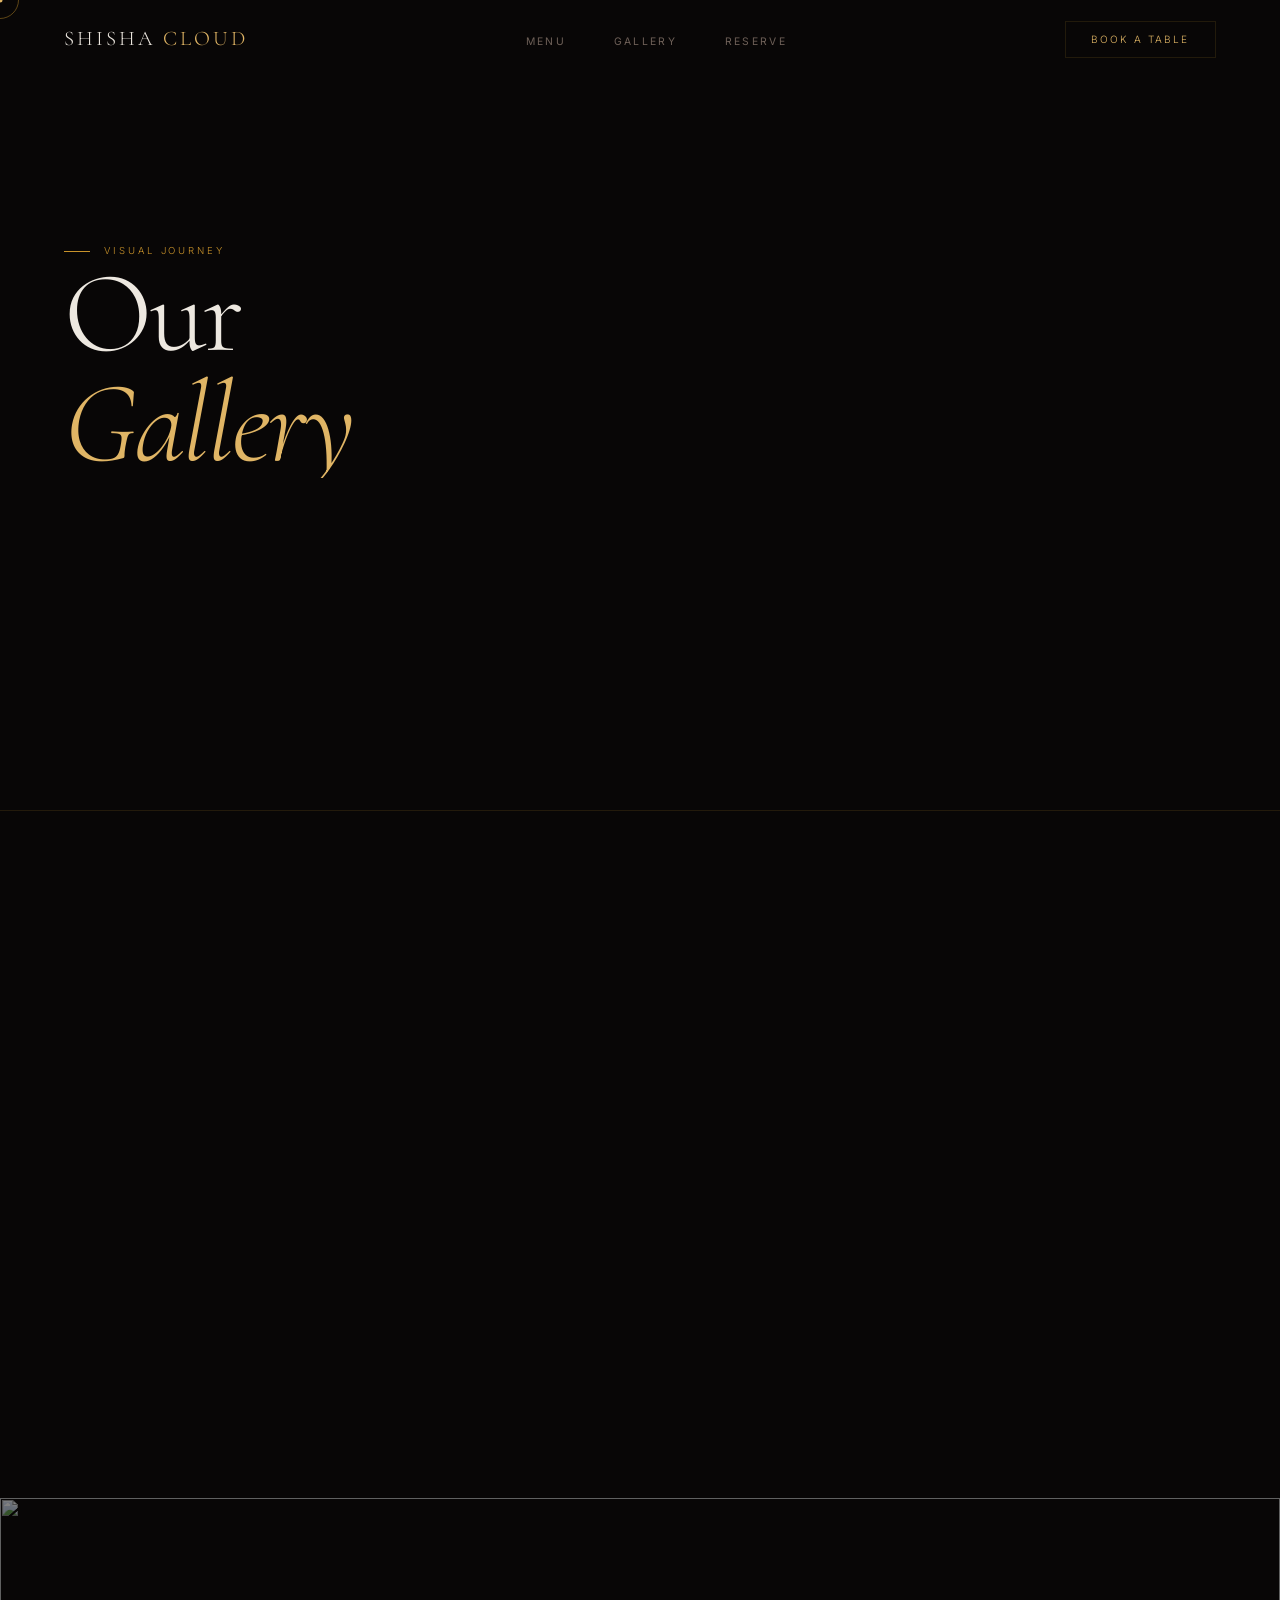
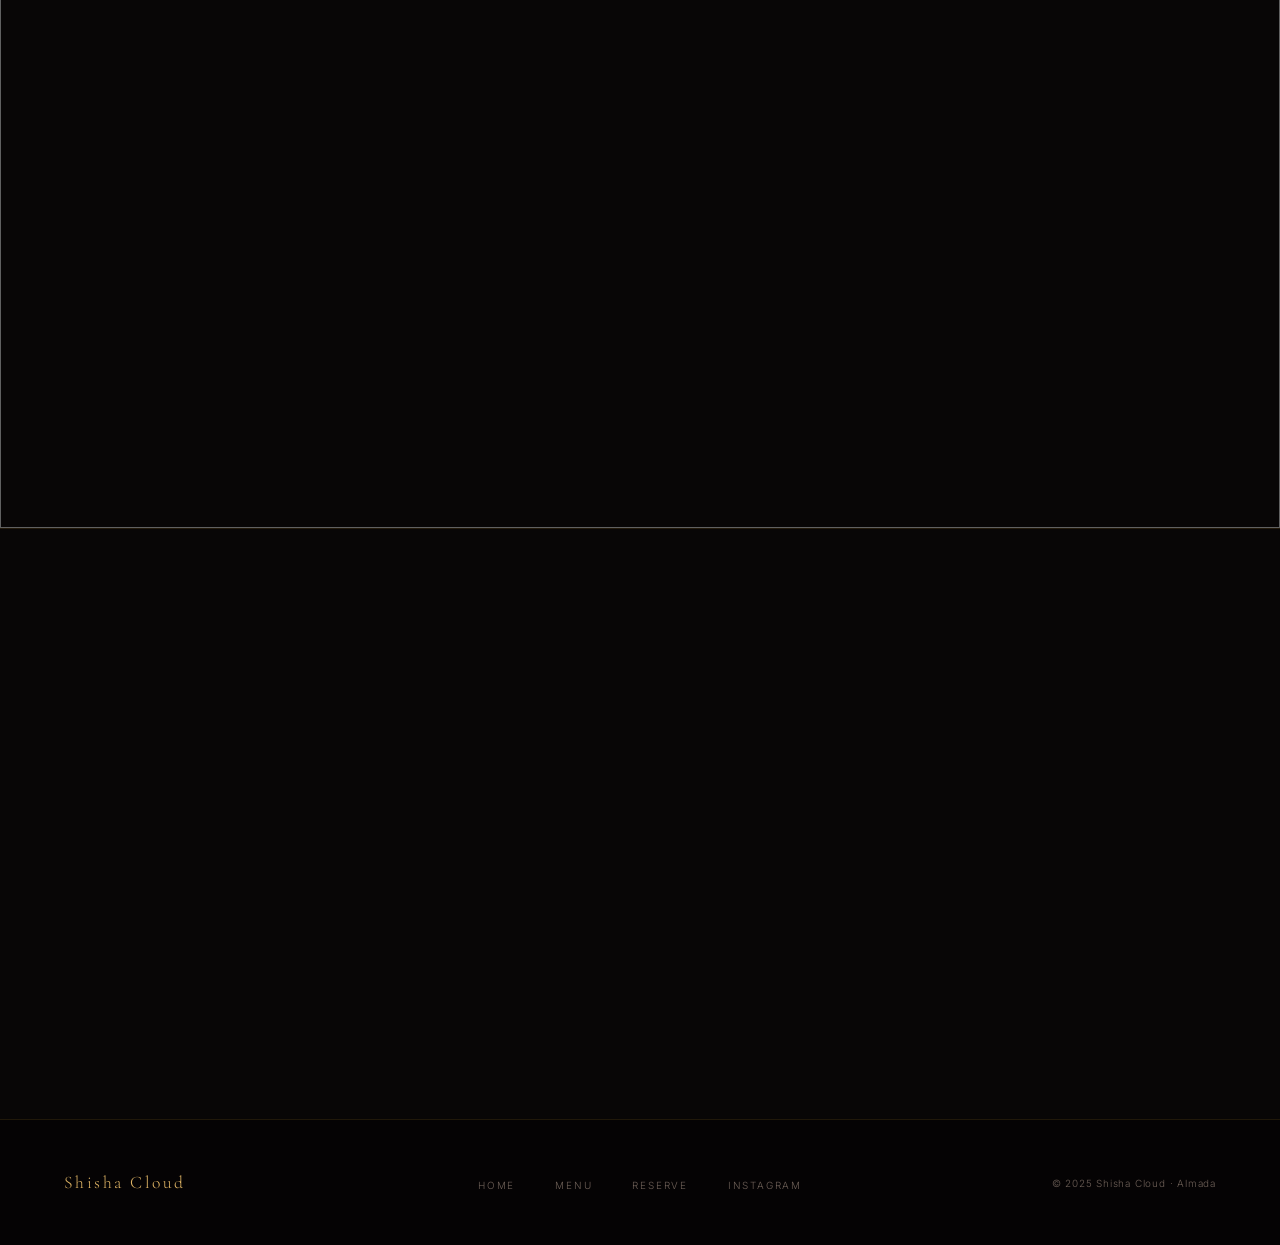
==== gallery/index.html @ 290b325b "Redesign: premium multi-page website with animations, real images, custom cursor" ====
<!DOCTYPE html>
<html lang="en">
<head>
  <meta charset="UTF-8" />
  <meta name="viewport" content="width=device-width, initial-scale=1.0" />
  <title>Gallery · Shisha Cloud Almada</title>
  <link rel="stylesheet" href="/css/main.css" />
  <style>
    /* ── Page Hero ── */
    .page-hero {
      position: relative; height: 62vh; min-height: 420px;
      display: flex; align-items: flex-end; overflow: hidden;
    }
    .ph-bg {
      position: absolute; inset: 0;
      background-image: url('https://images.unsplash.com/photo-1636190479047-1f9aca70f966?w=1920&q=85&auto=format&fit=crop');
      background-size: cover; background-position: center 30%;
    }
    .ph-overlay {
      position: absolute; inset: 0;
      background: linear-gradient(to top, rgba(8,6,6,.95) 0%, rgba(8,6,6,.25) 100%);
    }
    .ph-content { position: relative; z-index: 1; padding: 0 5vw 5rem; }
    .ph-title {
      font-family: 'Cormorant Garamond', serif;
      font-size: clamp(3.5rem, 9vw, 7.5rem);
      font-weight: 300; line-height: .95; letter-spacing: -.02em;
    }
    .ph-title em { font-style: italic; color: var(--gold-lt); }

    /* ── Intro strip ── */
    .gallery-intro {
      padding: 5rem 5vw;
      display: flex; align-items: center; justify-content: space-between;
      gap: 3rem; flex-wrap: wrap;
      border-bottom: 1px solid var(--border);
    }
    .gallery-intro p { color: var(--muted); font-size: .88rem; max-width: 500px; }

    /* ── Masonry Grid ── */
    #grid { padding: 3px; }
    .masonry {
      columns: 3; column-gap: 3px;
    }
    .grid-item {
      break-inside: avoid; margin-bottom: 3px;
      position: relative; overflow: hidden; cursor: none;
    }
    .grid-item img {
      display: block; width: 100%;
      transition: transform .7s var(--ease-out), filter .7s;
      filter: brightness(.72) saturate(.8);
    }
    .grid-item:hover img { transform: scale(1.04); filter: brightness(.88) saturate(1); }
    .grid-item-overlay {
      position: absolute; inset: 0;
      background: linear-gradient(to top, rgba(8,6,6,.75) 0%, transparent 55%);
      opacity: 0; transition: opacity .4s;
    }
    .grid-item:hover .grid-item-overlay { opacity: 1; }
    .grid-item-label {
      position: absolute; bottom: 1.2rem; left: 1.4rem;
      font-size: .6rem; letter-spacing: .2em; text-transform: uppercase;
      color: var(--text); opacity: 0; transition: opacity .4s;
      transform: translateY(6px); transition: opacity .4s, transform .4s;
    }
    .grid-item:hover .grid-item-label { opacity: 1; transform: none; }

    /* ── Wide strip ── */
    #wide-strip {
      padding: 3px 0;
      display: flex; gap: 3px; overflow-x: auto;
      scrollbar-width: none;
    }
    #wide-strip::-webkit-scrollbar { display: none; }
    .ws-item {
      flex-shrink: 0; height: 560px; overflow: hidden; position: relative;
    }
    .ws-item img {
      height: 100%; width: auto; min-width: 380px;
      object-fit: cover;
      filter: brightness(.7) saturate(.82);
      transition: transform .7s var(--ease-out), filter .7s;
    }
    .ws-item:hover img { transform: scale(1.04); filter: brightness(.88) saturate(1); }

    /* ── Full-bleed ── */
    .full-bleed {
      position: relative; height: 70vh; overflow: hidden;
      display: flex; align-items: center; justify-content: center;
    }
    .fb-img {
      position: absolute; inset: 0;
      width: 100%; height: 100%; object-fit: cover;
      filter: brightness(.5) saturate(.7);
    }
    .fb-content {
      position: relative; z-index: 1; text-align: center; padding: 0 5vw;
    }
    .fb-content h2 {
      font-family: 'Cormorant Garamond', serif;
      font-size: clamp(2.5rem, 6vw, 5rem); font-weight: 300; line-height: 1.1;
    }
    .fb-content h2 em { font-style: italic; color: var(--gold-lt); }
    .fb-content p { color: var(--muted); margin-top: 1rem; font-size: .88rem; }
    .fb-content .btn-fill { margin-top: 2.5rem; }

    /* ── Instagram section ── */
    .ig-section {
      padding: 7rem 5vw;
      text-align: center;
      border-top: 1px solid var(--border);
    }
    .ig-section .section-tag { justify-content: center; }
    .ig-section .section-tag::before { display: none; }
    .ig-section h2 {
      font-family: 'Cormorant Garamond', serif;
      font-size: clamp(2rem, 4vw, 3.2rem); font-weight: 300; margin-top: 1rem;
    }
    .ig-section h2 em { font-style: italic; color: var(--gold-lt); }
    .ig-section p { color: var(--muted); margin-top: 1rem; max-width: 440px; margin-left: auto; margin-right: auto; font-size: .88rem; }
    .ig-handle {
      display: inline-flex; align-items: center; gap: .8rem;
      margin-top: 2.5rem;
      font-size: .7rem; letter-spacing: .2em; text-transform: uppercase;
      color: var(--gold-lt); border: 1px solid var(--border);
      padding: 1rem 2rem; transition: background .3s, border-color .3s;
    }
    .ig-handle:hover { background: var(--gold-dim); border-color: var(--gold); }
    .ig-icon { flex-shrink: 0; }

    /* ── Lightbox ── */
    #lightbox {
      display: none; position: fixed; inset: 0; z-index: 9000;
      background: rgba(8,6,6,.97);
      align-items: center; justify-content: center;
      padding: 4rem;
    }
    #lightbox.open { display: flex; }
    #lightbox img {
      max-width: 100%; max-height: 85vh;
      object-fit: contain;
    }
    .lb-close {
      position: absolute; top: 2rem; right: 2.5rem;
      cursor: none; color: var(--muted); font-size: 1.5rem;
      line-height: 1; transition: color .3s;
    }
    .lb-close:hover { color: var(--text); }
    .lb-prev, .lb-next {
      position: absolute; top: 50%; transform: translateY(-50%);
      cursor: none; color: var(--muted); padding: 1rem;
      transition: color .3s;
    }
    .lb-prev { left: 1.5rem; }
    .lb-next { right: 1.5rem; }
    .lb-prev:hover, .lb-next:hover { color: var(--gold-lt); }

    @media (max-width: 900px) { .masonry { columns: 2; } }
    @media (max-width: 560px) { .masonry { columns: 1; } .ws-item { height: 280px; } #lightbox { padding: 1rem; } }
  </style>
</head>
<body>

  <div class="cursor-dot"></div>
  <div class="cursor-ring"></div>
  <div id="pt"></div>

  <nav id="nav">
    <a href="/" class="nav-logo">Shisha <em>Cloud</em></a>
    <ul class="nav-links">
      <li><a href="/menu/">Menu</a></li>
      <li><a href="/gallery/">Gallery</a></li>
      <li><a href="/reserve/">Reserve</a></li>
    </ul>
    <a href="/reserve/" class="nav-reserve">Book a Table</a>
    <button class="nav-burger" id="burger" aria-label="Toggle menu">
      <span></span><span></span><span></span>
    </button>
  </nav>
  <div class="mobile-nav" id="mobileNav">
    <a href="/"         onclick="closeMob()">Home</a>
    <a href="/menu/"    onclick="closeMob()">Menu</a>
    <a href="/gallery/" onclick="closeMob()">Gallery</a>
    <a href="/reserve/" onclick="closeMob()">Reserve</a>
  </div>

  <!-- Page Hero -->
  <div class="page-hero">
    <div class="ph-bg parallax" data-py="16%"></div>
    <div class="ph-overlay"></div>
    <div class="ph-content">
      <div class="section-tag">Visual Journey</div>
      <h1 class="ph-title">
        <span class="split-line"><span class="hero-word">Our</span></span>
        <span class="split-line"><em class="hero-word">Gallery</em></span>
      </h1>
    </div>
  </div>

  <!-- Intro -->
  <div class="gallery-intro">
    <div>
      <div class="section-tag r">Inside Shisha Cloud</div>
      <p class="r d1">A glimpse into the atmosphere, the craft, and the moments that make Shisha Cloud unlike anything else in Almada.</p>
    </div>
    <a href="https://www.instagram.com/shishacloud_almada/" target="_blank" rel="noopener" class="ig-handle r">
      <svg class="ig-icon" width="16" height="16" viewBox="0 0 24 24" fill="none" stroke="currentColor" stroke-width="1.5" stroke-linecap="round" stroke-linejoin="round">
        <rect x="2" y="2" width="20" height="20" rx="5"/>
        <circle cx="12" cy="12" r="4.5"/>
        <circle cx="17.5" cy="6.5" r=".5" fill="currentColor" stroke="none"/>
      </svg>
      @shishacloud_almada
    </a>
  </div>

  <!-- Masonry Grid -->
  <section id="grid">
    <div class="masonry" id="masonryGrid">
      <div class="grid-item r" data-src="https://images.unsplash.com/photo-1635547821500-77542481940c?w=1200&q=85&auto=format&fit=crop">
        <img src="https://images.unsplash.com/photo-1635547821500-77542481940c?w=700&q=85&auto=format&fit=crop" alt="The Lounge" loading="lazy" />
        <div class="grid-item-overlay"></div>
        <div class="grid-item-label">The Lounge</div>
      </div>
      <div class="grid-item r d1" data-src="https://images.unsplash.com/photo-1574238752695-675b86d49267?w=1200&q=85&auto=format&fit=crop">
        <img src="https://images.unsplash.com/photo-1574238752695-675b86d49267?w=700&q=85&auto=format&fit=crop" alt="Premium Shisha" loading="lazy" />
        <div class="grid-item-overlay"></div>
        <div class="grid-item-label">Premium Shisha</div>
      </div>
      <div class="grid-item r d2" data-src="https://images.unsplash.com/photo-1598968255928-108f28e37e12?w=1200&q=85&auto=format&fit=crop">
        <img src="https://images.unsplash.com/photo-1598968255928-108f28e37e12?w=700&q=85&auto=format&fit=crop" alt="The Bar" loading="lazy" />
        <div class="grid-item-overlay"></div>
        <div class="grid-item-label">The Bar</div>
      </div>
      <div class="grid-item r d3" data-src="https://images.unsplash.com/photo-1635548308183-45920db8ec88?w=1200&q=85&auto=format&fit=crop">
        <img src="https://images.unsplash.com/photo-1635548308183-45920db8ec88?w=700&q=85&auto=format&fit=crop" alt="Evening Ambience" loading="lazy" />
        <div class="grid-item-overlay"></div>
        <div class="grid-item-label">Evening Ambience</div>
      </div>
      <div class="grid-item r" data-src="https://images.unsplash.com/photo-1636024299675-96f8a62e12f6?w=1200&q=85&auto=format&fit=crop">
        <img src="https://images.unsplash.com/photo-1636024299675-96f8a62e12f6?w=700&q=85&auto=format&fit=crop" alt="Signature Session" loading="lazy" />
        <div class="grid-item-overlay"></div>
        <div class="grid-item-label">Signature Session</div>
      </div>
      <div class="grid-item r d1" data-src="https://images.unsplash.com/photo-1628231234164-b356aede0dcc?w=1200&q=85&auto=format&fit=crop">
        <img src="https://images.unsplash.com/photo-1628231234164-b356aede0dcc?w=700&q=85&auto=format&fit=crop" alt="Hookah Craft" loading="lazy" />
        <div class="grid-item-overlay"></div>
        <div class="grid-item-label">Hookah Craft</div>
      </div>
      <div class="grid-item r d2" data-src="https://images.unsplash.com/photo-1574751749605-0f1e41b6cf67?w=1200&q=85&auto=format&fit=crop">
        <img src="https://images.unsplash.com/photo-1574751749605-0f1e41b6cf67?w=700&q=85&auto=format&fit=crop" alt="Cloud Series" loading="lazy" />
        <div class="grid-item-overlay"></div>
        <div class="grid-item-label">Cloud Series</div>
      </div>
      <div class="grid-item r d3" data-src="https://images.unsplash.com/photo-1663791087889-ab0080ae0f08?w=1200&q=85&auto=format&fit=crop">
        <img src="https://images.unsplash.com/photo-1663791087889-ab0080ae0f08?w=700&q=85&auto=format&fit=crop" alt="Shisha Bar" loading="lazy" />
        <div class="grid-item-overlay"></div>
        <div class="grid-item-label">Shisha Bar</div>
      </div>
      <div class="grid-item r" data-src="https://images.unsplash.com/photo-1636190479047-1f9aca70f966?w=1200&q=85&auto=format&fit=crop">
        <img src="https://images.unsplash.com/photo-1636190479047-1f9aca70f966?w=700&q=85&auto=format&fit=crop" alt="The Ritual" loading="lazy" />
        <div class="grid-item-overlay"></div>
        <div class="grid-item-label">The Ritual</div>
      </div>
      <div class="grid-item r d1" data-src="https://images.unsplash.com/photo-1574238919966-5cb3d9693a4b?w=1200&q=85&auto=format&fit=crop">
        <img src="https://images.unsplash.com/photo-1574238919966-5cb3d9693a4b?w=700&q=85&auto=format&fit=crop" alt="Evening Sessions" loading="lazy" />
        <div class="grid-item-overlay"></div>
        <div class="grid-item-label">Evening Sessions</div>
      </div>
      <div class="grid-item r d2" data-src="https://images.unsplash.com/photo-1580836103923-61625a6d2d26?w=1200&q=85&auto=format&fit=crop">
        <img src="https://images.unsplash.com/photo-1580836103923-61625a6d2d26?w=700&q=85&auto=format&fit=crop" alt="Bar Atmosphere" loading="lazy" />
        <div class="grid-item-overlay"></div>
        <div class="grid-item-label">Bar Atmosphere</div>
      </div>
    </div>
  </section>

  <!-- Wide horizontal strip -->
  <div id="wide-strip" class="drag-scroll">
    <div class="ws-item">
      <img src="https://images.unsplash.com/photo-1635548308183-45920db8ec88?w=900&q=85&auto=format&fit=crop" alt="" loading="lazy" />
    </div>
    <div class="ws-item">
      <img src="https://images.unsplash.com/photo-1636190479047-1f9aca70f966?w=700&q=85&auto=format&fit=crop" alt="" loading="lazy" />
    </div>
    <div class="ws-item">
      <img src="https://images.unsplash.com/photo-1574238752695-675b86d49267?w=800&q=85&auto=format&fit=crop" alt="" loading="lazy" />
    </div>
    <div class="ws-item">
      <img src="https://images.unsplash.com/photo-1663791087889-ab0080ae0f08?w=900&q=85&auto=format&fit=crop" alt="" loading="lazy" />
    </div>
  </div>

  <!-- Full-bleed CTA -->
  <div class="full-bleed">
    <img class="fb-img parallax" data-py="15%"
         src="https://images.unsplash.com/photo-1628231234164-b356aede0dcc?w=1920&q=85&auto=format&fit=crop"
         alt="" loading="lazy" />
    <div class="fb-content r">
      <h2>Ready to<br><em>experience it?</em></h2>
      <p>Reserve your table and make it a night to remember.</p>
      <a href="/reserve/" class="btn btn-fill magnet" style="display:inline-flex; margin-top:2.5rem;">
        Book a Table
        <svg width="14" height="14" viewBox="0 0 14 14" fill="none"><path d="M1 7h12M8 2l5 5-5 5" stroke="currentColor" stroke-width="1.2" stroke-linecap="round" stroke-linejoin="round"/></svg>
      </a>
    </div>
  </div>

  <!-- Instagram CTA -->
  <div class="ig-section">
    <div class="section-tag r">Follow Us</div>
    <h2 class="r d1">More moments on<br><em>Instagram</em></h2>
    <p class="r d2">New sessions, special nights, and exclusive flavour drops — all on our Instagram.</p>
    <a href="https://www.instagram.com/shishacloud_almada/" target="_blank" rel="noopener" class="ig-handle r d3">
      <svg class="ig-icon" width="18" height="18" viewBox="0 0 24 24" fill="none" stroke="currentColor" stroke-width="1.5" stroke-linecap="round" stroke-linejoin="round">
        <rect x="2" y="2" width="20" height="20" rx="5"/>
        <circle cx="12" cy="12" r="4.5"/>
        <circle cx="17.5" cy="6.5" r=".5" fill="currentColor" stroke="none"/>
      </svg>
      @shishacloud_almada
    </a>
  </div>

  <!-- Footer -->
  <footer>
    <div class="f-logo">Shisha Cloud</div>
    <ul class="f-links">
      <li><a href="/">Home</a></li>
      <li><a href="/menu/">Menu</a></li>
      <li><a href="/reserve/">Reserve</a></li>
      <li><a href="https://www.instagram.com/shishacloud_almada/" target="_blank" rel="noopener">Instagram</a></li>
    </ul>
    <div class="f-copy">© 2025 Shisha Cloud · Almada</div>
  </footer>

  <!-- Lightbox -->
  <div id="lightbox">
    <button class="lb-close" id="lbClose" aria-label="Close">
      <svg width="22" height="22" viewBox="0 0 22 22" fill="none" stroke="currentColor" stroke-width="1.5"><line x1="2" y1="2" x2="20" y2="20"/><line x1="20" y1="2" x2="2" y2="20"/></svg>
    </button>
    <button class="lb-prev" id="lbPrev" aria-label="Previous">
      <svg width="22" height="22" viewBox="0 0 22 22" fill="none" stroke="currentColor" stroke-width="1.5"><path d="M14 3l-8 8 8 8"/></svg>
    </button>
    <img id="lbImg" src="" alt="" />
    <button class="lb-next" id="lbNext" aria-label="Next">
      <svg width="22" height="22" viewBox="0 0 22 22" fill="none" stroke="currentColor" stroke-width="1.5"><path d="M8 3l8 8-8 8"/></svg>
    </button>
  </div>

  <script src="https://cdn.jsdelivr.net/npm/lenis@1.1.13/dist/lenis.min.js"></script>
  <script src="https://cdn.jsdelivr.net/npm/gsap@3.12.5/dist/gsap.min.js"></script>
  <script src="https://cdn.jsdelivr.net/npm/gsap@3.12.5/dist/ScrollTrigger.min.js"></script>
  <script src="/js/main.js"></script>
  <script>
    /* Lightbox */
    const items = Array.from(document.querySelectorAll('.grid-item'));
    const lb = document.getElementById('lightbox');
    const lbImg = document.getElementById('lbImg');
    let cur = 0;

    function openLb(i) {
      cur = i;
      lbImg.src = items[i].dataset.src;
      lb.classList.add('open');
      document.body.style.overflow = 'hidden';
    }
    function closeLb() {
      lb.classList.remove('open');
      document.body.style.overflow = '';
    }
    function prev() { cur = (cur - 1 + items.length) % items.length; lbImg.src = items[cur].dataset.src; }
    function next() { cur = (cur + 1) % items.length; lbImg.src = items[cur].dataset.src; }

    items.forEach((el, i) => el.addEventListener('click', () => openLb(i)));
    document.getElementById('lbClose').addEventListener('click', closeLb);
    document.getElementById('lbPrev').addEventListener('click', prev);
    document.getElementById('lbNext').addEventListener('click', next);
    lb.addEventListener('click', e => { if (e.target === lb) closeLb(); });
    document.addEventListener('keydown', e => {
      if (!lb.classList.contains('open')) return;
      if (e.key === 'Escape') closeLb();
      if (e.key === 'ArrowLeft') prev();
      if (e.key === 'ArrowRight') next();
    });
  </script>
</body>
</html>
---- css/main.css ----
@import url('https://fonts.googleapis.com/css2?family=Cormorant+Garamond:ital,wght@0,300;0,400;0,500;1,300;1,400;1,500&family=Inter:wght@200;300;400;500&display=swap');

/* ── Tokens ── */
:root {
  --bg:       #080606;
  --bg2:      #100c0c;
  --bg3:      #191212;
  --bg4:      #211616;
  --gold:     #c8922a;
  --gold-lt:  #e0b565;
  --gold-dim: rgba(200,146,42,.1);
  --text:     #ede8e0;
  --muted:    #6e6058;
  --border:   rgba(200,146,42,.14);
  --ease:     cubic-bezier(0.65, 0, 0.35, 1);
  --ease-out: cubic-bezier(0.22, 1, 0.36, 1);
  --nav-h:    80px;
}

/* ── Reset ── */
*, *::before, *::after { box-sizing: border-box; margin: 0; padding: 0; }
html { scroll-behavior: auto; }
body {
  background: var(--bg);
  color: var(--text);
  font-family: 'Inter', sans-serif;
  font-weight: 300;
  line-height: 1.65;
  overflow-x: hidden;
  cursor: none;
}
::selection { background: var(--gold); color: #000; }
img { display: block; max-width: 100%; }
a { color: inherit; text-decoration: none; }
button { font-family: inherit; background: none; border: none; }
::-webkit-scrollbar { width: 3px; }
::-webkit-scrollbar-track { background: var(--bg); }
::-webkit-scrollbar-thumb { background: var(--gold); }
@media (pointer: coarse) { body { cursor: auto; } }

/* ── Custom Cursor ── */
.cursor-dot {
  position: fixed; top: 0; left: 0; z-index: 9999;
  width: 5px; height: 5px;
  background: var(--gold-lt);
  border-radius: 50%;
  pointer-events: none;
  transform: translate(-50%, -50%);
  transition: opacity .3s;
}
.cursor-ring {
  position: fixed; top: 0; left: 0; z-index: 9998;
  width: 38px; height: 38px;
  border: 1px solid rgba(200,146,42,.45);
  border-radius: 50%;
  pointer-events: none;
  transform: translate(-50%, -50%);
  transition: width .25s var(--ease), height .25s var(--ease), border-color .25s, background .25s;
}
body.c-hover .cursor-ring {
  width: 56px; height: 56px;
  border-color: var(--gold);
  background: rgba(200,146,42,.06);
}
@media (pointer: coarse) { .cursor-dot, .cursor-ring { display: none; } }

/* ── Preloader ── */
#preloader {
  position: fixed; inset: 0; z-index: 9000;
  background: var(--bg);
  display: flex; align-items: center; justify-content: center;
  flex-direction: column; gap: 2rem;
}
.pre-wordmark {
  font-family: 'Cormorant Garamond', serif;
  font-size: 1.5rem; font-weight: 300;
  letter-spacing: .35em; text-transform: uppercase;
  color: var(--gold-lt);
  transform: translateY(12px); opacity: 0;
}
.pre-track {
  width: 100px; height: 1px;
  background: rgba(200,146,42,.18);
  overflow: hidden;
}
.pre-fill { height: 100%; width: 0; background: var(--gold); }

/* ── Page Transition ── */
#pt {
  position: fixed; inset: 0; z-index: 8999;
  background: var(--gold);
  transform: scaleY(0); transform-origin: bottom;
  pointer-events: none;
}

/* ── Navigation ── */
#nav {
  position: fixed; top: 0; left: 0; right: 0; z-index: 400;
  height: var(--nav-h);
  display: flex; align-items: center; justify-content: space-between;
  padding: 0 5vw;
  transition: background .5s var(--ease), border-color .5s;
  border-bottom: 1px solid transparent;
}
#nav.scrolled {
  background: rgba(8,6,6,.92);
  backdrop-filter: blur(24px) saturate(1.4);
  -webkit-backdrop-filter: blur(24px) saturate(1.4);
  border-bottom-color: var(--border);
}
.nav-logo {
  font-family: 'Cormorant Garamond', serif;
  font-size: 1.3rem; font-weight: 300;
  letter-spacing: .14em; text-transform: uppercase;
  color: var(--text); cursor: none; line-height: 1;
}
.nav-logo em { color: var(--gold-lt); font-style: normal; }
.nav-links { display: flex; gap: 3rem; list-style: none; }
.nav-links a {
  font-size: .65rem; font-weight: 400;
  letter-spacing: .22em; text-transform: uppercase;
  color: var(--muted); cursor: none; position: relative; padding-bottom: 3px;
  transition: color .3s;
}
.nav-links a::after {
  content: ''; position: absolute; bottom: 0; left: 0; right: 0;
  height: 1px; background: var(--gold);
  transform: scaleX(0); transform-origin: right;
  transition: transform .4s var(--ease);
}
.nav-links a:hover { color: var(--text); }
.nav-links a:hover::after,
.nav-links a.active::after { transform: scaleX(1); transform-origin: left; }
.nav-links a.active { color: var(--gold-lt); }
.nav-reserve {
  font-size: .63rem; letter-spacing: .2em; text-transform: uppercase;
  color: var(--gold-lt); border: 1px solid var(--border);
  padding: .6rem 1.6rem; cursor: none;
  transition: background .3s, color .3s, border-color .3s;
}
.nav-reserve:hover { background: var(--gold); color: #000; border-color: var(--gold); }

.nav-burger {
  display: none; flex-direction: column; gap: 5px;
  cursor: none; padding: 4px;
}
.nav-burger span { display: block; width: 22px; height: 1px; background: var(--text); transition: .35s var(--ease); }
.nav-burger.open span:nth-child(1) { transform: translateY(6px) rotate(45deg); }
.nav-burger.open span:nth-child(2) { opacity: 0; }
.nav-burger.open span:nth-child(3) { transform: translateY(-6px) rotate(-45deg); }

.mobile-nav {
  display: none; position: fixed; inset: 0; top: var(--nav-h); z-index: 390;
  background: rgba(8,6,6,.97);
  flex-direction: column; align-items: center; justify-content: center; gap: 2.2rem;
}
.mobile-nav.open { display: flex; }
.mobile-nav a {
  font-family: 'Cormorant Garamond', serif;
  font-size: 2.8rem; font-weight: 300; letter-spacing: .04em;
  color: var(--text); transition: color .3s;
}
.mobile-nav a:hover { color: var(--gold-lt); }

/* ── Buttons ── */
.btn {
  display: inline-flex; align-items: center; gap: .75rem;
  font-size: .65rem; font-weight: 400; letter-spacing: .22em; text-transform: uppercase;
  cursor: none; position: relative; overflow: hidden;
  transition: color .35s;
}
.btn-fill {
  background: var(--gold); color: #000;
  padding: 1.05rem 2.6rem;
  transition: background .35s, color .35s;
}
.btn-fill:hover { background: var(--gold-lt); }
.btn-stroke {
  border: 1px solid rgba(237,232,224,.2); color: var(--text);
  padding: 1.05rem 2.6rem;
  transition: border-color .35s, color .35s, background .35s;
}
.btn-stroke:hover { border-color: var(--gold); color: var(--gold-lt); }
.btn-line {
  color: var(--muted); padding: .3rem 0;
  border-bottom: 1px solid var(--border);
  transition: color .3s, border-color .3s;
}
.btn-line:hover { color: var(--gold-lt); border-color: var(--gold); }
.btn svg { flex-shrink: 0; transition: transform .3s var(--ease-out); }
.btn:hover svg { transform: translateX(4px); }

/* ── Section helpers ── */
.section-tag {
  display: inline-flex; align-items: center; gap: .9rem;
  font-size: .6rem; letter-spacing: .3em; text-transform: uppercase; color: var(--gold);
}
.section-tag::before { content: ''; width: 26px; height: 1px; background: var(--gold); }

.serif { font-family: 'Cormorant Garamond', serif; }
.split-line { overflow: hidden; display: block; }

/* ── Footer ── */
footer {
  background: #050304;
  border-top: 1px solid var(--border);
  padding: 3rem 5vw;
  display: grid;
  grid-template-columns: 1fr auto 1fr;
  align-items: center; gap: 2rem;
}
.f-logo {
  font-family: 'Cormorant Garamond', serif;
  font-size: 1.1rem; font-weight: 300; letter-spacing: .14em;
  color: var(--gold-lt);
}
.f-links { display: flex; gap: 2.5rem; list-style: none; justify-content: center; }
.f-links a {
  font-size: .62rem; letter-spacing: .18em; text-transform: uppercase;
  color: var(--muted); transition: color .3s; cursor: none;
}
.f-links a:hover { color: var(--gold-lt); }
.f-copy { text-align: right; font-size: .62rem; letter-spacing: .08em; color: var(--muted); }

/* ── Reveal animations ── */
.r {
  opacity: 0; transform: translateY(36px);
  transition: opacity .9s var(--ease-out), transform .9s var(--ease-out);
}
.r.on { opacity: 1; transform: none; }
.r.d1 { transition-delay: .1s; }
.r.d2 { transition-delay: .2s; }
.r.d3 { transition-delay: .3s; }
.r.d4 { transition-delay: .4s; }
.r.d5 { transition-delay: .5s; }
.r-left { opacity: 0; transform: translateX(-36px); transition: opacity .9s var(--ease-out), transform .9s var(--ease-out); }
.r-left.on { opacity: 1; transform: none; }
.r-right { opacity: 0; transform: translateX(36px); transition: opacity .9s var(--ease-out), transform .9s var(--ease-out); }
.r-right.on { opacity: 1; transform: none; }

/* ── Responsive ── */
@media (max-width: 860px) {
  .nav-links, .nav-reserve { display: none; }
  .nav-burger { display: flex; }
  footer { grid-template-columns: 1fr; text-align: center; }
  .f-copy { text-align: center; }
  .f-links { justify-content: center; }
}
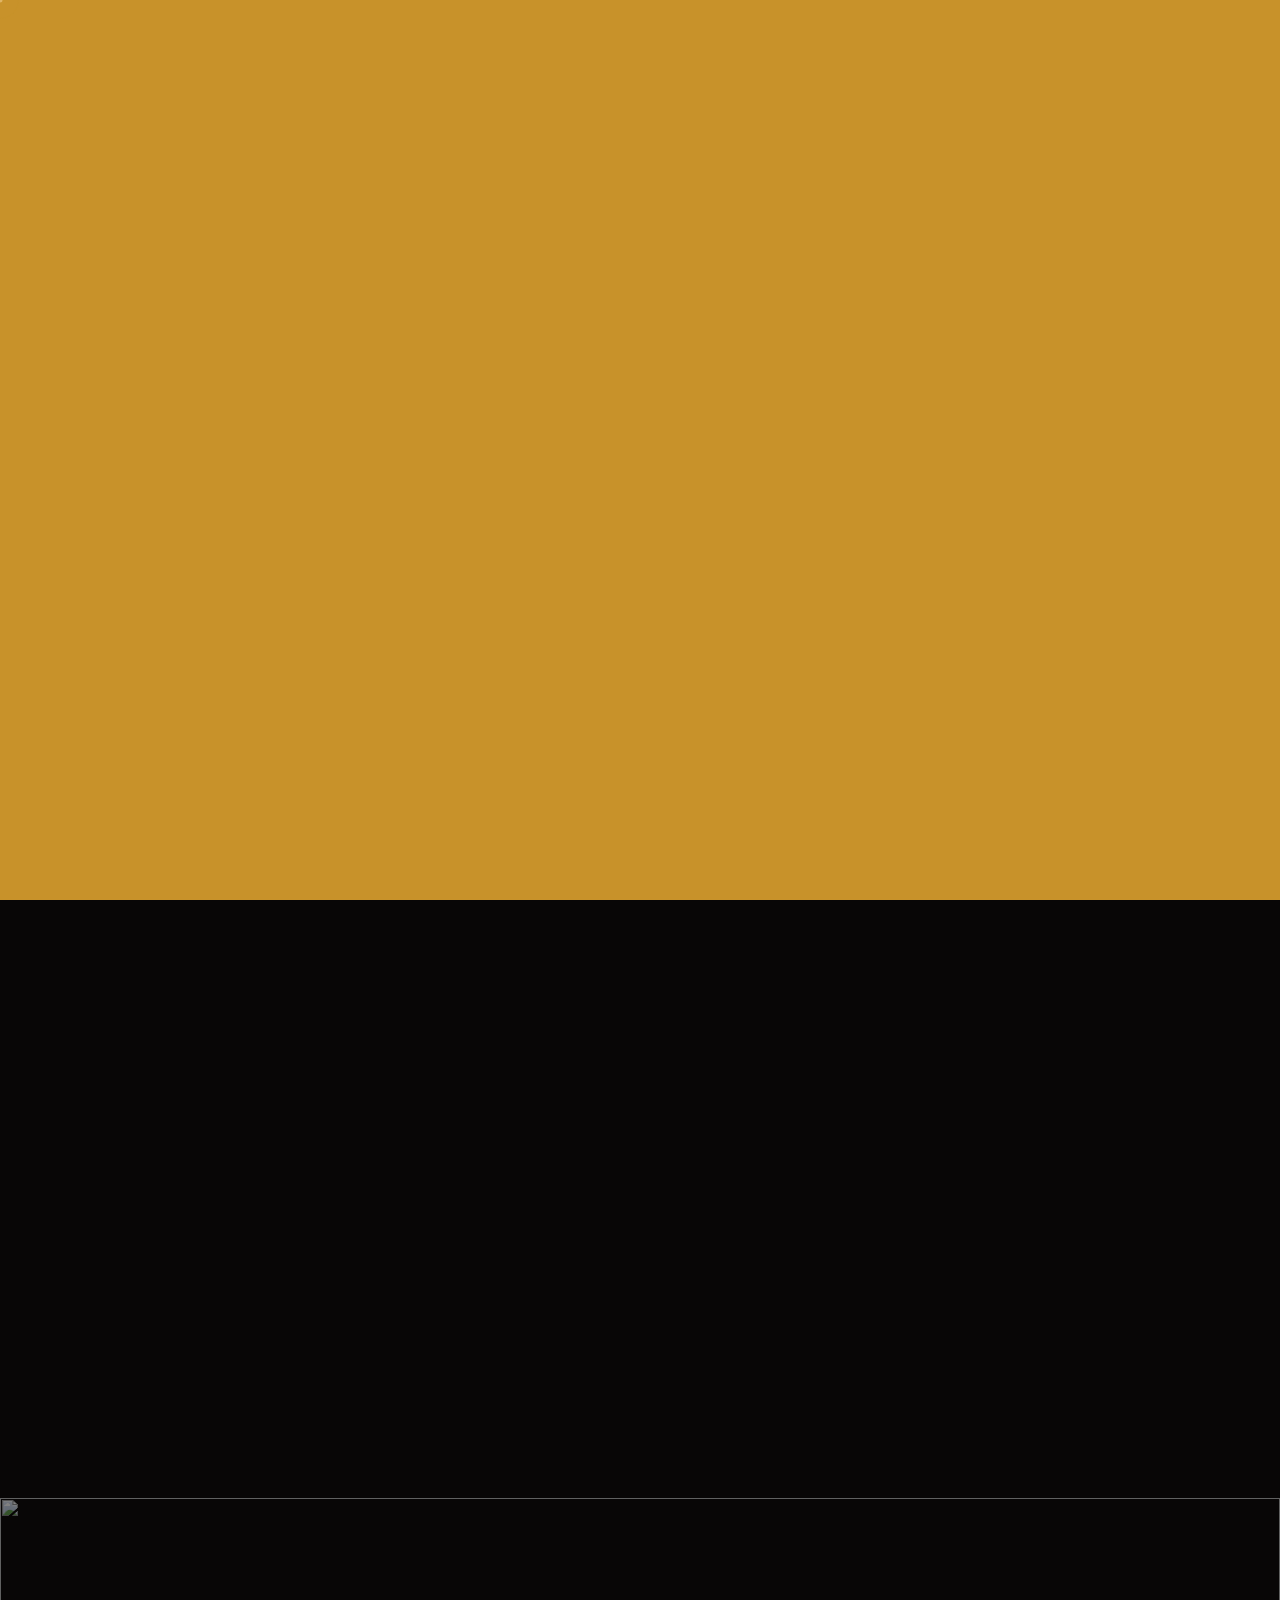
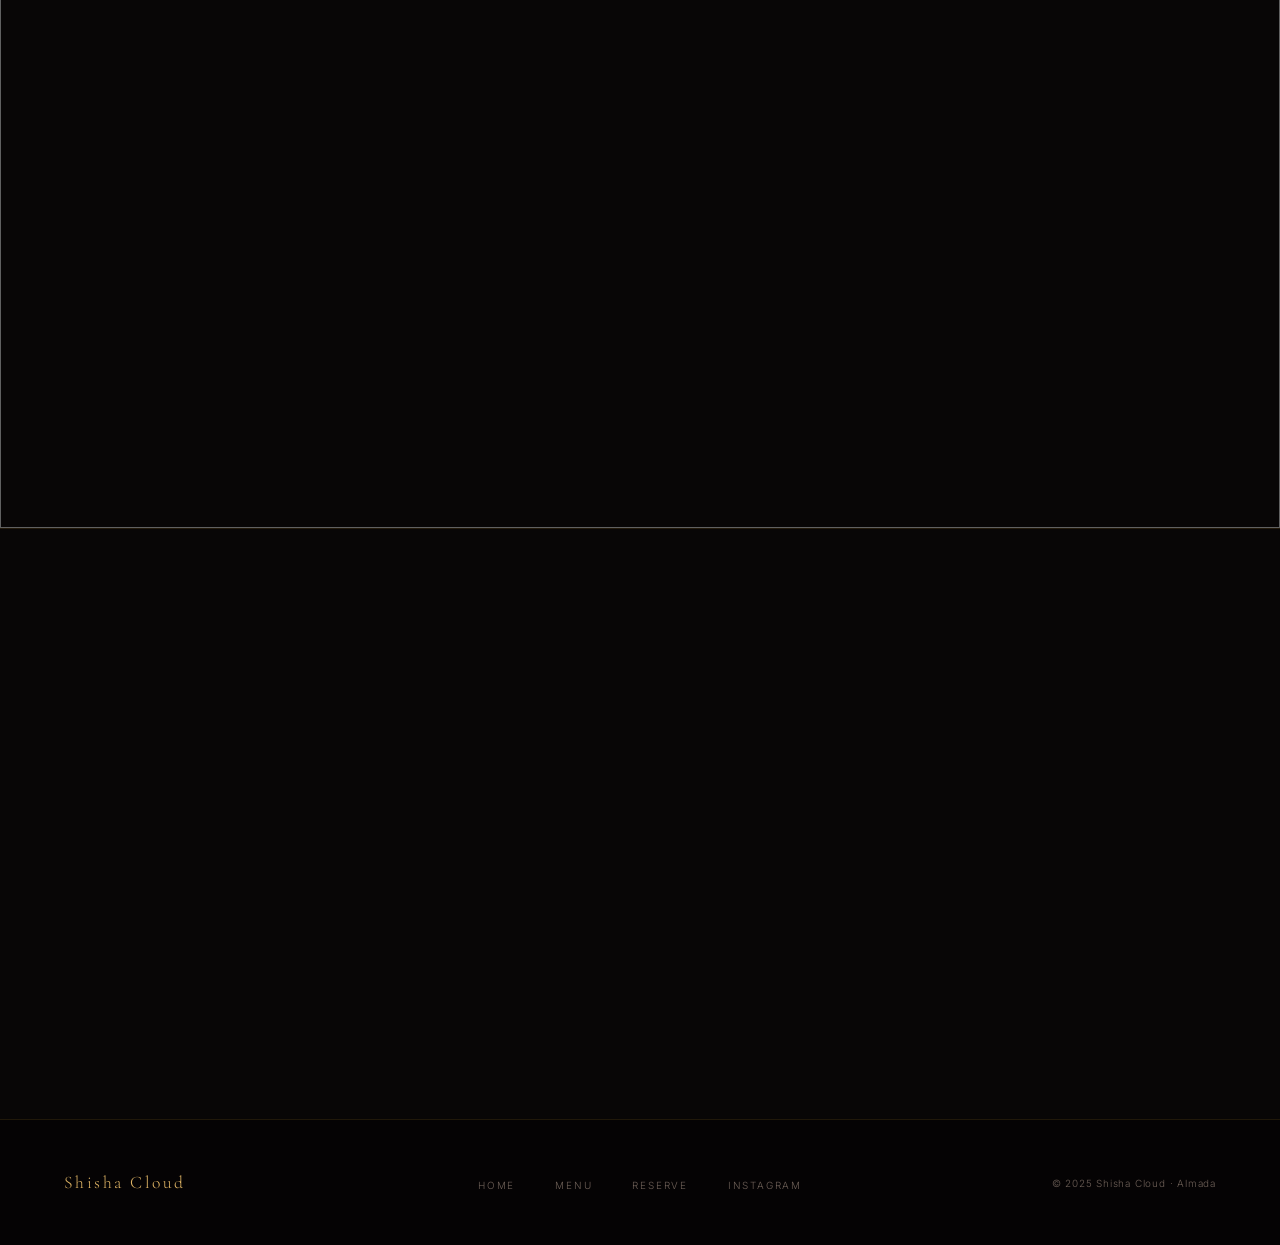
==== commit 443581d2: "Fix page transition flicker and nav stutter on home" ====
--- a/gallery/index.html
+++ b/gallery/index.html
@@ -164,7 +164,7 @@
 
   <div class="cursor-dot"></div>
   <div class="cursor-ring"></div>
-  <div id="pt"></div>
+  <div id="pt" style="transform:scaleY(1)"></div>
 
   <nav id="nav">
     <a href="/" class="nav-logo">Shisha <em>Cloud</em></a>
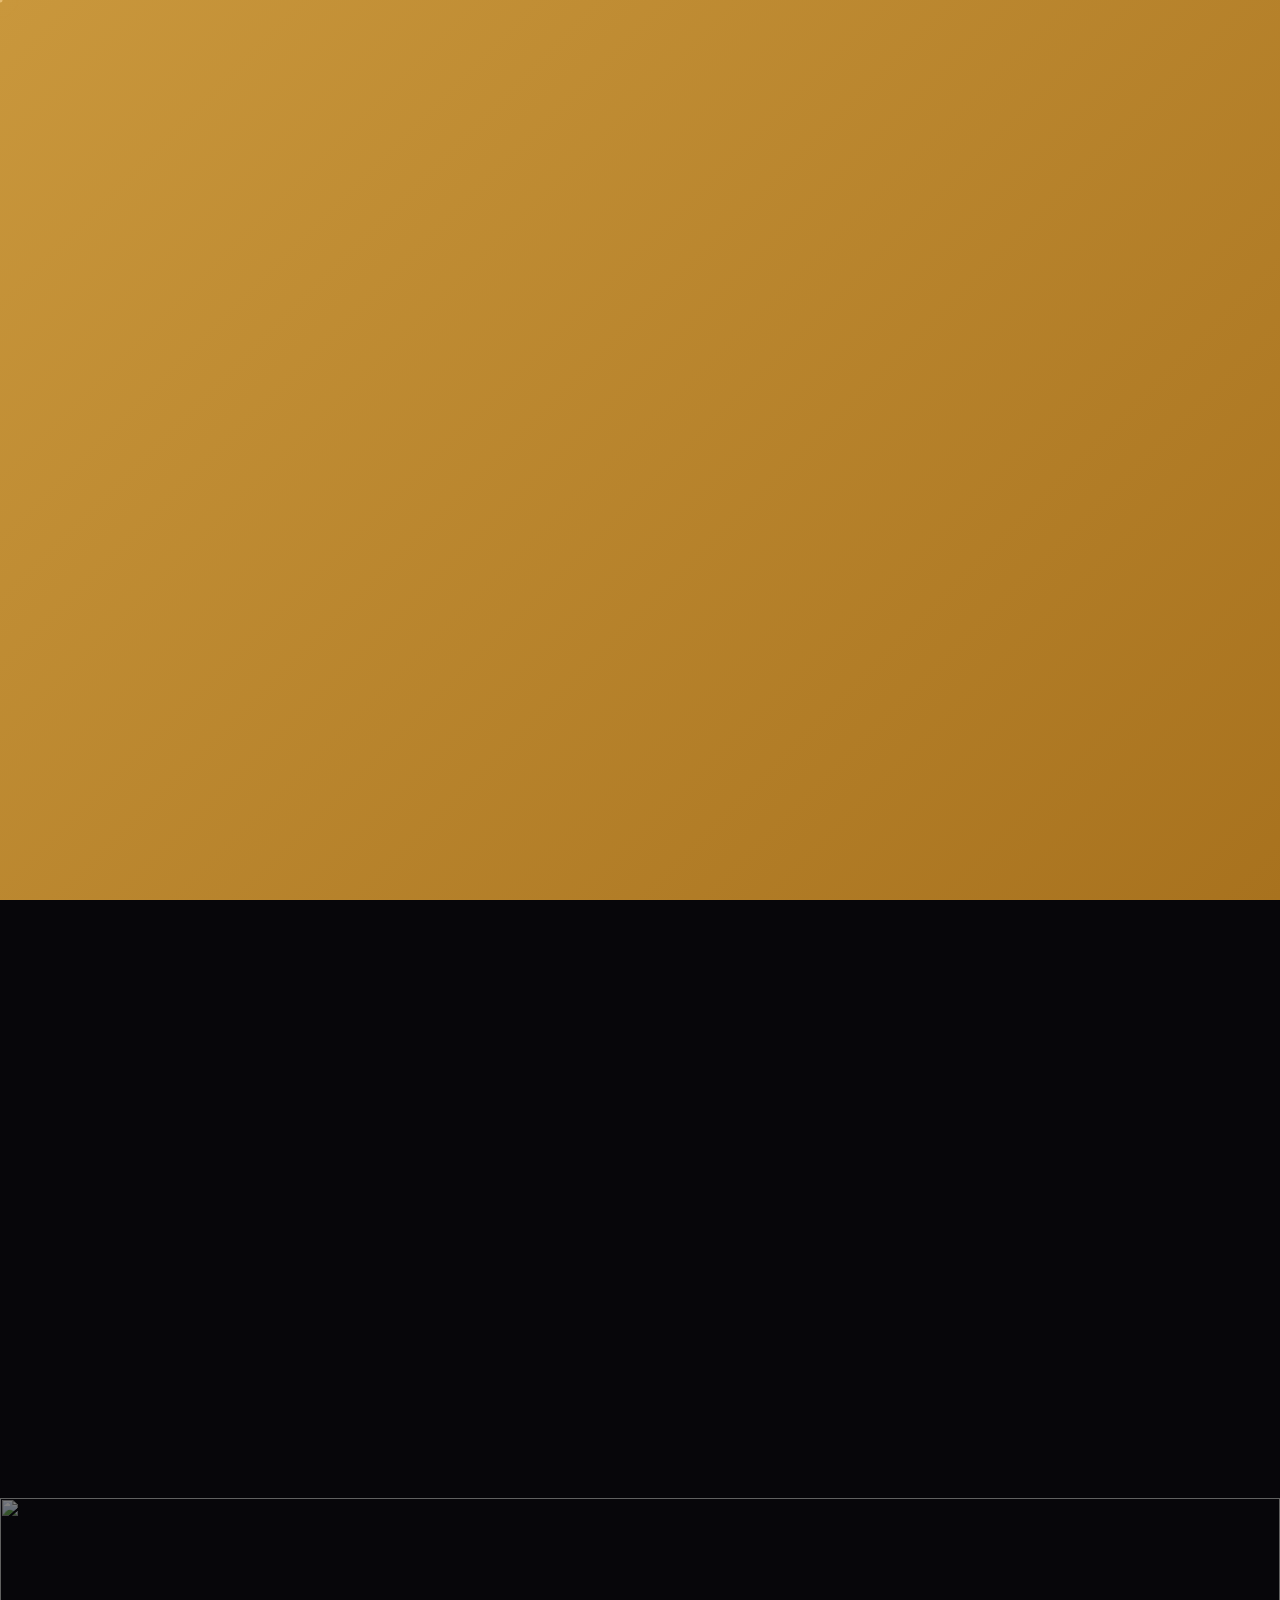
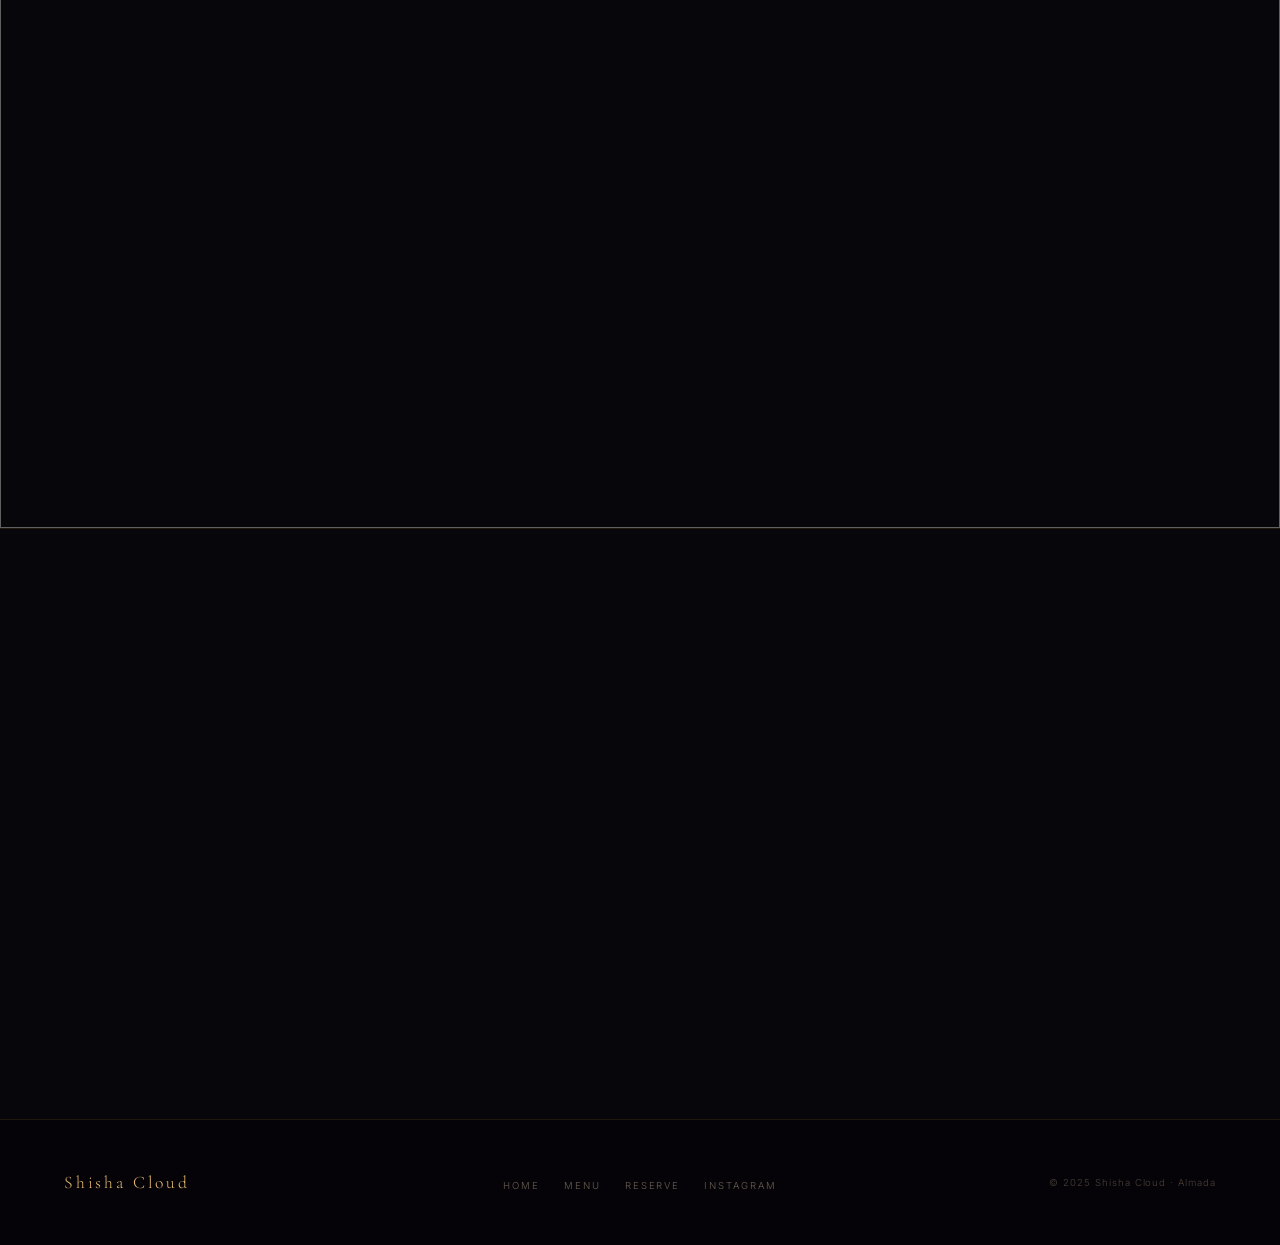
==== commit 250432a6: "Major redesign: ui-ux-pro-max design system — grain texture, gold glow, marquee, editorial tokens, r" ====
--- a/gallery/index.html
+++ b/gallery/index.html
@@ -26,7 +26,7 @@
       font-size: clamp(3.5rem, 9vw, 7.5rem);
       font-weight: 300; line-height: .95; letter-spacing: -.02em;
     }
-    .ph-title em { font-style: italic; color: var(--gold-lt); }
+    .ph-title em { font-style: italic; color: var(--gold-2); }
 
     /* ── Intro strip ── */
     .gallery-intro {
@@ -101,7 +101,7 @@
       font-family: 'Cormorant Garamond', serif;
       font-size: clamp(2.5rem, 6vw, 5rem); font-weight: 300; line-height: 1.1;
     }
-    .fb-content h2 em { font-style: italic; color: var(--gold-lt); }
+    .fb-content h2 em { font-style: italic; color: var(--gold-2); }
     .fb-content p { color: var(--muted); margin-top: 1rem; font-size: .88rem; }
     .fb-content .btn-fill { margin-top: 2.5rem; }
 
@@ -117,13 +117,13 @@
       font-family: 'Cormorant Garamond', serif;
       font-size: clamp(2rem, 4vw, 3.2rem); font-weight: 300; margin-top: 1rem;
     }
-    .ig-section h2 em { font-style: italic; color: var(--gold-lt); }
+    .ig-section h2 em { font-style: italic; color: var(--gold-2); }
     .ig-section p { color: var(--muted); margin-top: 1rem; max-width: 440px; margin-left: auto; margin-right: auto; font-size: .88rem; }
     .ig-handle {
       display: inline-flex; align-items: center; gap: .8rem;
       margin-top: 2.5rem;
       font-size: .7rem; letter-spacing: .2em; text-transform: uppercase;
-      color: var(--gold-lt); border: 1px solid var(--border);
+      color: var(--gold-2); border: 1px solid var(--border);
       padding: 1rem 2rem; transition: background .3s, border-color .3s;
     }
     .ig-handle:hover { background: var(--gold-dim); border-color: var(--gold); }
@@ -154,10 +154,26 @@
     }
     .lb-prev { left: 1.5rem; }
     .lb-next { right: 1.5rem; }
-    .lb-prev:hover, .lb-next:hover { color: var(--gold-lt); }
-
-    @media (max-width: 900px) { .masonry { columns: 2; } }
-    @media (max-width: 560px) { .masonry { columns: 1; } .ws-item { height: 280px; } #lightbox { padding: 1rem; } }
+    .lb-prev:hover, .lb-next:hover { color: var(--gold-2); }
+
+    @media (max-width: 900px) { .masonry { columns: 2; column-gap: 3px; } }
+    @media (max-width: 560px) {
+      .masonry { columns: 1; }
+      .ws-item { height: 240px; }
+      .ws-item img { min-width: 260px; }
+      #lightbox { padding: .5rem; }
+      #lightbox img { max-height: 75vh; }
+      .lb-prev { left: .3rem; }
+      .lb-next { right: .3rem; }
+      .lb-close { top: 1rem; right: 1rem; }
+      .ph-title { font-size: clamp(3rem, 18vw, 6rem); }
+      .ph-content { padding: 0 1.2rem 4rem; }
+      .gallery-intro { padding: 3rem 1.2rem; flex-direction: column; gap: 1.5rem; }
+      .ig-section { padding: 4rem 1.2rem; }
+      .full-bleed { height: 55vh; }
+      .fb-content h2 { font-size: 2rem; }
+      .fb-content .btn { display: inline-flex; }
+    }
   </style>
 </head>
 <body>
@@ -179,10 +195,31 @@
     </button>
   </nav>
   <div class="mobile-nav" id="mobileNav">
-    <a href="/"         onclick="closeMob()">Home</a>
-    <a href="/menu/"    onclick="closeMob()">Menu</a>
-    <a href="/gallery/" onclick="closeMob()">Gallery</a>
-    <a href="/reserve/" onclick="closeMob()">Reserve</a>
+    <div class="mnav-inner">
+      <div class="mnav-top">
+        <div class="mnav-logo">Shisha <em>Cloud</em></div>
+        <button class="mnav-close" onclick="closeMob()" aria-label="Close menu">
+          <svg width="20" height="20" viewBox="0 0 20 20" fill="none" stroke="currentColor" stroke-width="1.5" stroke-linecap="round"><line x1="2" y1="2" x2="18" y2="18"/><line x1="18" y1="2" x2="2" y2="18"/></svg>
+        </button>
+      </div>
+      <nav class="mnav-links">
+        <a href="/"         class="mnav-item" onclick="closeMob()"><span class="mnav-num">00</span><span class="mnav-text">Home</span></a>
+        <a href="/menu/"    class="mnav-item" onclick="closeMob()"><span class="mnav-num">01</span><span class="mnav-text">Menu</span></a>
+        <a href="/gallery/" class="mnav-item" onclick="closeMob()"><span class="mnav-num">02</span><span class="mnav-text">Gallery</span></a>
+        <a href="/reserve/" class="mnav-item" onclick="closeMob()"><span class="mnav-num">03</span><span class="mnav-text">Reserve</span></a>
+      </nav>
+      <div class="mnav-footer">
+        <div class="mnav-meta">
+          <div class="mnav-hours">Seg – Dom &nbsp;·&nbsp; 18:00 – 02:00</div>
+          <div class="mnav-location">Almada, Portugal</div>
+        </div>
+        <a href="https://www.instagram.com/shishacloud_almada/" target="_blank" rel="noopener" class="mnav-ig">
+          <svg width="14" height="14" viewBox="0 0 24 24" fill="none" stroke="currentColor" stroke-width="1.5" stroke-linecap="round" stroke-linejoin="round"><rect x="2" y="2" width="20" height="20" rx="5"/><circle cx="12" cy="12" r="4.5"/><circle cx="17.5" cy="6.5" r=".5" fill="currentColor" stroke="none"/></svg>
+          @shishacloud_almada
+        </a>
+        <a href="/reserve/" class="mnav-cta" onclick="closeMob()">Book a Table</a>
+      </div>
+    </div>
   </div>
 
   <!-- Page Hero -->
@@ -382,6 +419,14 @@
       if (e.key === 'ArrowLeft') prev();
       if (e.key === 'ArrowRight') next();
     });
+
+    // Touch swipe for lightbox
+    let lbTouchX = 0;
+    lb.addEventListener('touchstart', e => { lbTouchX = e.touches[0].clientX; }, { passive: true });
+    lb.addEventListener('touchend', e => {
+      const dx = e.changedTouches[0].clientX - lbTouchX;
+      if (Math.abs(dx) > 50) dx > 0 ? prev() : next();
+    });
   </script>
 </body>
 </html>
--- a/css/main.css
+++ b/css/main.css
@@ -1,244 +1,359 @@
-@import url('https://fonts.googleapis.com/css2?family=Cormorant+Garamond:ital,wght@0,300;0,400;0,500;1,300;1,400;1,500&family=Inter:wght@200;300;400;500&display=swap');
-
-/* ── Tokens ── */
+﻿@import url('https://fonts.googleapis.com/css2?family=Cormorant+Garamond:ital,wght@0,300;0,400;0,500;0,600;1,300;1,400;1,500;1,600&family=Inter:wght@200;300;400;500;600&display=swap');
+
+/* ═══════════════════════════════════════════
+   SHISHA CLOUD · Design Tokens
+   Style: Dark Mode · Editorial Luxury
+   Palette: Deep Black + Warm Gold + Bone White
+═══════════════════════════════════════════ */
 :root {
-  --bg:       #080606;
-  --bg2:      #100c0c;
-  --bg3:      #191212;
-  --bg4:      #211616;
-  --gold:     #c8922a;
-  --gold-lt:  #e0b565;
-  --gold-dim: rgba(200,146,42,.1);
-  --text:     #ede8e0;
-  --muted:    #6e6058;
-  --border:   rgba(200,146,42,.14);
-  --ease:     cubic-bezier(0.65, 0, 0.35, 1);
-  --ease-out: cubic-bezier(0.22, 1, 0.36, 1);
-  --nav-h:    80px;
-}
-
-/* ── Reset ── */
+  /* ── Colour ── */
+  --bg:          #07060a;
+  --bg-2:        #0d0b0f;
+  --bg-3:        #141118;
+  --bg-4:        #1c1822;
+  --bg-warm:     #0e0c0b;
+  --gold:        #c9973c;
+  --gold-2:      #e6bc70;
+  --gold-3:      #f5daa0;
+  --gold-faint:  rgba(201,151,60,.08);
+  --gold-dim:    rgba(201,151,60,.14);
+  --gold-mid:    rgba(201,151,60,.25);
+  --glow-sm:     0 0 24px rgba(201,151,60,.18);
+  --glow-md:     0 0 48px rgba(201,151,60,.22);
+  --glow-lg:     0 0 90px rgba(201,151,60,.15);
+  --text:        #f0ebe1;
+  --text-2:      #bfb0a0;
+  --muted:       #6a5e52;
+  --muted-2:     #4a4038;
+  --border:      rgba(201,151,60,.13);
+  --border-2:    rgba(201,151,60,.22);
+  --white:       #faf8f4;
+
+  /* ── Typography ── */
+  --font-serif: 'Cormorant Garamond', Georgia, serif;
+  --font-sans:  'Inter', system-ui, sans-serif;
+
+  /* ── Spacing (8pt grid) ── */
+  --sp-1: .5rem;   --sp-2: 1rem;    --sp-3: 1.5rem;
+  --sp-4: 2rem;    --sp-5: 2.5rem;  --sp-6: 3rem;
+  --sp-8: 4rem;    --sp-10: 5rem;   --sp-12: 6rem;
+  --sp-16: 8rem;   --sp-20: 10rem;
+
+  /* ── Motion ── */
+  --dur-fast:  150ms;
+  --dur-base:  260ms;
+  --dur-slow:  420ms;
+  --dur-xslow: 700ms;
+  --ease:      cubic-bezier(0.65, 0, 0.35, 1);
+  --ease-out:  cubic-bezier(0.22, 1, 0.36, 1);
+  --ease-spring: cubic-bezier(0.34, 1.56, 0.64, 1);
+
+  /* ── Layout ── */
+  --nav-h: 80px;
+  --gutter: clamp(1.25rem, 5vw, 5rem);
+  --max-w: 1440px;
+}
+
+/* ═══════════════════════════════════════════
+   RESET
+═══════════════════════════════════════════ */
 *, *::before, *::after { box-sizing: border-box; margin: 0; padding: 0; }
-html { scroll-behavior: auto; }
+html { scroll-behavior: auto; -webkit-text-size-adjust: 100%; }
 body {
   background: var(--bg);
   color: var(--text);
-  font-family: 'Inter', sans-serif;
+  font-family: var(--font-sans);
   font-weight: 300;
   line-height: 1.65;
   overflow-x: hidden;
   cursor: none;
-}
+  -webkit-font-smoothing: antialiased;
+  -moz-osx-font-smoothing: grayscale;
+  text-rendering: optimizeLegibility;
+}
+* { -webkit-tap-highlight-color: transparent; }
 ::selection { background: var(--gold); color: #000; }
-img { display: block; max-width: 100%; }
+img { display: block; max-width: 100%; height: auto; }
 a { color: inherit; text-decoration: none; }
 button { font-family: inherit; background: none; border: none; }
+@media (pointer: coarse) { body { cursor: auto; } }
+
+/* scrollbar */
 ::-webkit-scrollbar { width: 3px; }
 ::-webkit-scrollbar-track { background: var(--bg); }
-::-webkit-scrollbar-thumb { background: var(--gold); }
-@media (pointer: coarse) { body { cursor: auto; } }
-
-/* ── Custom Cursor ── */
+::-webkit-scrollbar-thumb { background: var(--gold); border-radius: 2px; }
+
+/* ═══════════════════════════════════════════
+   GRAIN TEXTURE (film-grain overlay — premium feel)
+═══════════════════════════════════════════ */
+.grain {
+  position: absolute; inset: 0; pointer-events: none; z-index: 2;
+  opacity: .032;
+  background-image: url("data:image/svg+xml,%3Csvg xmlns='http://www.w3.org/2000/svg' width='400' height='400'%3E%3Cfilter id='g'%3E%3CfeTurbulence type='fractalNoise' baseFrequency='.85' numOctaves='4' stitchTiles='stitch'/%3E%3C/filter%3E%3Crect width='400' height='400' filter='url(%23g)'/%3E%3C/svg%3E");
+  background-repeat: repeat;
+  background-size: 200px 200px;
+  mix-blend-mode: overlay;
+}
+
+/* ═══════════════════════════════════════════
+   CURSOR
+═══════════════════════════════════════════ */
 .cursor-dot {
   position: fixed; top: 0; left: 0; z-index: 9999;
   width: 5px; height: 5px;
-  background: var(--gold-lt);
-  border-radius: 50%;
-  pointer-events: none;
-  transform: translate(-50%, -50%);
-  transition: opacity .3s;
+  background: var(--gold-2); border-radius: 50%;
+  pointer-events: none; transform: translate(-50%,-50%);
 }
 .cursor-ring {
   position: fixed; top: 0; left: 0; z-index: 9998;
-  width: 38px; height: 38px;
-  border: 1px solid rgba(200,146,42,.45);
-  border-radius: 50%;
-  pointer-events: none;
-  transform: translate(-50%, -50%);
-  transition: width .25s var(--ease), height .25s var(--ease), border-color .25s, background .25s;
+  width: 36px; height: 36px;
+  border: 1px solid rgba(201,151,60,.45);
+  border-radius: 50%; pointer-events: none;
+  transform: translate(-50%,-50%);
+  transition: width var(--dur-base) var(--ease),
+              height var(--dur-base) var(--ease),
+              border-color var(--dur-base),
+              background var(--dur-base);
 }
 body.c-hover .cursor-ring {
-  width: 56px; height: 56px;
+  width: 54px; height: 54px;
   border-color: var(--gold);
-  background: rgba(200,146,42,.06);
+  background: rgba(201,151,60,.06);
 }
 @media (pointer: coarse) { .cursor-dot, .cursor-ring { display: none; } }
 
-/* ── Preloader ── */
+/* ═══════════════════════════════════════════
+   PRELOADER
+═══════════════════════════════════════════ */
 #preloader {
-  position: fixed; inset: 0; z-index: 9000;
+  position: fixed; inset: 0; z-index: 9200;
   background: var(--bg);
-  display: flex; align-items: center; justify-content: center;
-  flex-direction: column; gap: 2rem;
+  display: flex; align-items: center; justify-content: center; flex-direction: column; gap: 2rem;
 }
 .pre-wordmark {
-  font-family: 'Cormorant Garamond', serif;
-  font-size: 1.5rem; font-weight: 300;
-  letter-spacing: .35em; text-transform: uppercase;
-  color: var(--gold-lt);
-  transform: translateY(12px); opacity: 0;
-}
-.pre-track {
-  width: 100px; height: 1px;
-  background: rgba(200,146,42,.18);
-  overflow: hidden;
-}
-.pre-fill { height: 100%; width: 0; background: var(--gold); }
-
-/* ── Page Transition ── */
+  font-family: var(--font-serif);
+  font-size: 1.4rem; font-weight: 300;
+  letter-spacing: .42em; text-transform: uppercase;
+  color: var(--gold-2); transform: translateY(10px); opacity: 0;
+}
+.pre-track { width: 90px; height: 1px; background: rgba(201,151,60,.15); overflow: hidden; }
+.pre-fill   { height: 100%; width: 0; background: var(--gold); }
+
+/* ═══════════════════════════════════════════
+   PAGE TRANSITION
+═══════════════════════════════════════════ */
 #pt {
-  position: fixed; inset: 0; z-index: 8999;
-  background: var(--gold);
-  transform: scaleY(0); transform-origin: bottom;
-  pointer-events: none;
-}
-
-/* ── Navigation ── */
+  position: fixed; inset: 0; z-index: 9100;
+  background: linear-gradient(135deg, var(--gold) 0%, #a8721e 100%);
+  transform: scaleY(0); transform-origin: bottom; pointer-events: none;
+}
+
+/* ═══════════════════════════════════════════
+   NAVIGATION
+═══════════════════════════════════════════ */
 #nav {
-  position: fixed; top: 0; left: 0; right: 0; z-index: 400;
+  position: fixed; top: 0; left: 0; right: 0; z-index: 500;
   height: var(--nav-h);
   display: flex; align-items: center; justify-content: space-between;
-  padding: 0 5vw;
-  transition: background .5s var(--ease), border-color .5s;
+  padding: 0 var(--gutter);
+  transition: background var(--dur-slow) var(--ease), border-color var(--dur-slow);
   border-bottom: 1px solid transparent;
 }
 #nav.scrolled {
-  background: rgba(8,6,6,.92);
-  backdrop-filter: blur(24px) saturate(1.4);
-  -webkit-backdrop-filter: blur(24px) saturate(1.4);
+  background: rgba(7,6,10,.93);
+  backdrop-filter: blur(28px) saturate(1.6);
+  -webkit-backdrop-filter: blur(28px) saturate(1.6);
   border-bottom-color: var(--border);
 }
 .nav-logo {
-  font-family: 'Cormorant Garamond', serif;
-  font-size: 1.3rem; font-weight: 300;
-  letter-spacing: .14em; text-transform: uppercase;
+  font-family: var(--font-serif);
+  font-size: 1.25rem; font-weight: 400; letter-spacing: .16em; text-transform: uppercase;
   color: var(--text); cursor: none; line-height: 1;
 }
-.nav-logo em { color: var(--gold-lt); font-style: normal; }
-.nav-links { display: flex; gap: 3rem; list-style: none; }
+.nav-logo em { font-style: normal; color: var(--gold-2); }
+.nav-links { display: flex; gap: 2.8rem; list-style: none; }
 .nav-links a {
-  font-size: .65rem; font-weight: 400;
-  letter-spacing: .22em; text-transform: uppercase;
-  color: var(--muted); cursor: none; position: relative; padding-bottom: 3px;
-  transition: color .3s;
+  font-size: .62rem; font-weight: 400; letter-spacing: .24em; text-transform: uppercase;
+  color: var(--muted); cursor: none; position: relative; padding-bottom: 4px;
+  transition: color var(--dur-base);
 }
 .nav-links a::after {
   content: ''; position: absolute; bottom: 0; left: 0; right: 0;
   height: 1px; background: var(--gold);
   transform: scaleX(0); transform-origin: right;
-  transition: transform .4s var(--ease);
+  transition: transform var(--dur-slow) var(--ease);
 }
 .nav-links a:hover { color: var(--text); }
 .nav-links a:hover::after,
 .nav-links a.active::after { transform: scaleX(1); transform-origin: left; }
-.nav-links a.active { color: var(--gold-lt); }
+.nav-links a.active { color: var(--gold-2); }
 .nav-reserve {
-  font-size: .63rem; letter-spacing: .2em; text-transform: uppercase;
-  color: var(--gold-lt); border: 1px solid var(--border);
+  font-size: .62rem; letter-spacing: .22em; text-transform: uppercase;
+  color: var(--gold-2); border: 1px solid var(--border);
   padding: .6rem 1.6rem; cursor: none;
-  transition: background .3s, color .3s, border-color .3s;
-}
-.nav-reserve:hover { background: var(--gold); color: #000; border-color: var(--gold); }
-
+  transition: background var(--dur-base), color var(--dur-base), border-color var(--dur-base), box-shadow var(--dur-base);
+}
+.nav-reserve:hover {
+  background: var(--gold); color: #000;
+  border-color: var(--gold); box-shadow: var(--glow-sm);
+}
+
+/* burger */
 .nav-burger {
   display: none; flex-direction: column; gap: 5px;
-  cursor: none; padding: 4px;
+  cursor: none; padding: 6px; position: relative; z-index: 600;
 }
 .nav-burger span { display: block; width: 22px; height: 1px; background: var(--text); transition: .35s var(--ease); }
 .nav-burger.open span:nth-child(1) { transform: translateY(6px) rotate(45deg); }
 .nav-burger.open span:nth-child(2) { opacity: 0; }
 .nav-burger.open span:nth-child(3) { transform: translateY(-6px) rotate(-45deg); }
 
+/* ═══════════════════════════════════════════
+   MOBILE NAV (full-screen overlay)
+═══════════════════════════════════════════ */
 .mobile-nav {
-  display: none; position: fixed; inset: 0; top: var(--nav-h); z-index: 390;
-  background: rgba(8,6,6,.97);
-  flex-direction: column; align-items: center; justify-content: center; gap: 2.2rem;
+  display: none; position: fixed; inset: 0; z-index: 590;
+  background: #07060a;
+  background-image: radial-gradient(ellipse 110% 55% at 50% 100%, rgba(201,151,60,.07) 0%, transparent 65%);
+  flex-direction: column; overflow-y: auto;
 }
 .mobile-nav.open { display: flex; }
-.mobile-nav a {
-  font-family: 'Cormorant Garamond', serif;
-  font-size: 2.8rem; font-weight: 300; letter-spacing: .04em;
-  color: var(--text); transition: color .3s;
-}
-.mobile-nav a:hover { color: var(--gold-lt); }
-
-/* ── Buttons ── */
+.mnav-inner { display: flex; flex-direction: column; min-height: 100dvh; padding: 0 1.8rem 2.5rem; }
+.mnav-top {
+  display: flex; align-items: center; justify-content: space-between;
+  height: var(--nav-h); flex-shrink: 0; border-bottom: 1px solid var(--border);
+}
+.mnav-logo { font-family: var(--font-serif); font-size: 1.2rem; font-weight: 300; letter-spacing: .14em; text-transform: uppercase; color: var(--text); }
+.mnav-logo em { font-style: normal; color: var(--gold-2); }
+.mnav-close { width: 44px; height: 44px; display: flex; align-items: center; justify-content: center; color: var(--muted); cursor: none; transition: color var(--dur-base); }
+.mnav-close:hover { color: var(--text); }
+.mnav-links { flex: 1; display: flex; flex-direction: column; justify-content: center; padding: 2rem 0; }
+.mnav-item {
+  display: flex; align-items: center; gap: 1.4rem; padding: 1.1rem 0;
+  border-bottom: 1px solid rgba(201,151,60,.09); color: var(--text); cursor: none;
+  opacity: 0; transform: translateY(20px);
+  transition: opacity .45s var(--ease-out), transform .45s var(--ease-out), color var(--dur-base);
+}
+.mnav-item:last-child { border-bottom: none; }
+.mobile-nav.open .mnav-item { opacity: 1; transform: none; }
+.mobile-nav.open .mnav-item:nth-child(1) { transition-delay: .07s; }
+.mobile-nav.open .mnav-item:nth-child(2) { transition-delay: .13s; }
+.mobile-nav.open .mnav-item:nth-child(3) { transition-delay: .19s; }
+.mobile-nav.open .mnav-item:nth-child(4) { transition-delay: .25s; }
+.mnav-item:hover, .mnav-item.active { color: var(--gold-2); }
+.mnav-item.active .mnav-text { font-style: italic; }
+.mnav-num { font-family: var(--font-sans); font-size: .55rem; letter-spacing: .24em; text-transform: uppercase; color: var(--gold); font-weight: 400; width: 24px; flex-shrink: 0; }
+.mnav-text { font-family: var(--font-serif); font-size: clamp(2.6rem, 11vw, 3.8rem); font-weight: 300; line-height: 1; }
+.mnav-footer {
+  flex-shrink: 0; padding-top: 1.8rem; border-top: 1px solid var(--border);
+  display: flex; flex-direction: column; gap: 1.1rem;
+  opacity: 0; transform: translateY(12px);
+  transition: opacity .4s var(--ease-out), transform .4s var(--ease-out);
+}
+.mobile-nav.open .mnav-footer { opacity: 1; transform: none; transition-delay: .33s; }
+.mnav-meta { display: flex; flex-direction: column; gap: .25rem; }
+.mnav-hours, .mnav-location { font-size: .68rem; letter-spacing: .1em; color: var(--muted); }
+.mnav-ig { display: inline-flex; align-items: center; gap: .6rem; font-size: .68rem; letter-spacing: .12em; color: var(--gold-2); transition: color var(--dur-base); cursor: none; }
+.mnav-ig:hover { color: var(--text); }
+.mnav-cta {
+  display: flex; align-items: center; justify-content: center;
+  background: var(--gold); color: #000; padding: 1.05rem; min-height: 52px;
+  font-family: var(--font-sans); font-size: .68rem; font-weight: 600;
+  letter-spacing: .22em; text-transform: uppercase; transition: background var(--dur-base), box-shadow var(--dur-base); cursor: none;
+}
+.mnav-cta:hover { background: var(--gold-2); box-shadow: var(--glow-sm); }
+
+/* ═══════════════════════════════════════════
+   BUTTONS
+═══════════════════════════════════════════ */
 .btn {
-  display: inline-flex; align-items: center; gap: .75rem;
-  font-size: .65rem; font-weight: 400; letter-spacing: .22em; text-transform: uppercase;
-  cursor: none; position: relative; overflow: hidden;
-  transition: color .35s;
-}
+  display: inline-flex; align-items: center; gap: .7rem;
+  font-family: var(--font-sans);
+  font-size: .62rem; font-weight: 500; letter-spacing: .22em; text-transform: uppercase;
+  cursor: none; transition: all var(--dur-base) var(--ease);
+  min-height: 48px; padding: 0 2.2rem;
+}
+.btn svg { flex-shrink: 0; transition: transform var(--dur-base) var(--ease-out); }
+.btn:hover svg { transform: translateX(4px); }
+
 .btn-fill {
   background: var(--gold); color: #000;
-  padding: 1.05rem 2.6rem;
-  transition: background .35s, color .35s;
-}
-.btn-fill:hover { background: var(--gold-lt); }
+  transition: background var(--dur-base), box-shadow var(--dur-base), transform var(--dur-base);
+}
+.btn-fill:hover {
+  background: var(--gold-2);
+  box-shadow: var(--glow-sm);
+  transform: translateY(-2px);
+}
+.btn-fill:active { transform: translateY(0); }
+
 .btn-stroke {
-  border: 1px solid rgba(237,232,224,.2); color: var(--text);
-  padding: 1.05rem 2.6rem;
-  transition: border-color .35s, color .35s, background .35s;
-}
-.btn-stroke:hover { border-color: var(--gold); color: var(--gold-lt); }
+  border: 1px solid rgba(240,235,225,.2); color: var(--text);
+  transition: border-color var(--dur-base), color var(--dur-base), box-shadow var(--dur-base), transform var(--dur-base);
+}
+.btn-stroke:hover {
+  border-color: var(--gold); color: var(--gold-2);
+  box-shadow: inset 0 0 0 1px var(--gold);
+  transform: translateY(-2px);
+}
+
 .btn-line {
-  color: var(--muted); padding: .3rem 0;
+  color: var(--muted); padding: .3rem 0; min-height: auto;
   border-bottom: 1px solid var(--border);
-  transition: color .3s, border-color .3s;
-}
-.btn-line:hover { color: var(--gold-lt); border-color: var(--gold); }
-.btn svg { flex-shrink: 0; transition: transform .3s var(--ease-out); }
-.btn:hover svg { transform: translateX(4px); }
-
-/* ── Section helpers ── */
+  font-size: .62rem; letter-spacing: .22em;
+  transition: color var(--dur-base), border-color var(--dur-base);
+}
+.btn-line:hover { color: var(--gold-2); border-color: var(--gold); }
+
+/* ═══════════════════════════════════════════
+   SECTION HELPERS
+═══════════════════════════════════════════ */
 .section-tag {
   display: inline-flex; align-items: center; gap: .9rem;
-  font-size: .6rem; letter-spacing: .3em; text-transform: uppercase; color: var(--gold);
-}
-.section-tag::before { content: ''; width: 26px; height: 1px; background: var(--gold); }
-
-.serif { font-family: 'Cormorant Garamond', serif; }
+  font-size: .58rem; letter-spacing: .32em; text-transform: uppercase; color: var(--gold);
+}
+.section-tag::before { content: ''; width: 24px; height: 1px; background: var(--gold); flex-shrink: 0; }
+
+.serif { font-family: var(--font-serif); }
 .split-line { overflow: hidden; display: block; }
 
-/* ── Footer ── */
+/* ═══════════════════════════════════════════
+   FOOTER
+═══════════════════════════════════════════ */
 footer {
-  background: #050304;
+  background: #050308;
   border-top: 1px solid var(--border);
-  padding: 3rem 5vw;
-  display: grid;
-  grid-template-columns: 1fr auto 1fr;
-  align-items: center; gap: 2rem;
-}
-.f-logo {
-  font-family: 'Cormorant Garamond', serif;
-  font-size: 1.1rem; font-weight: 300; letter-spacing: .14em;
-  color: var(--gold-lt);
-}
-.f-links { display: flex; gap: 2.5rem; list-style: none; justify-content: center; }
-.f-links a {
-  font-size: .62rem; letter-spacing: .18em; text-transform: uppercase;
-  color: var(--muted); transition: color .3s; cursor: none;
-}
-.f-links a:hover { color: var(--gold-lt); }
-.f-copy { text-align: right; font-size: .62rem; letter-spacing: .08em; color: var(--muted); }
-
-/* ── Reveal animations ── */
+  padding: var(--sp-6) var(--gutter);
+  display: grid; grid-template-columns: 1fr auto 1fr; align-items: center; gap: 2rem;
+}
+.f-logo { font-family: var(--font-serif); font-size: 1.1rem; font-weight: 300; letter-spacing: .16em; color: var(--gold-2); }
+.f-links { display: flex; gap: 2.5rem; list-style: none; justify-content: center; flex-wrap: wrap; gap: 1.5rem; }
+.f-links a { font-size: .6rem; letter-spacing: .2em; text-transform: uppercase; color: var(--muted); transition: color var(--dur-base); cursor: none; }
+.f-links a:hover { color: var(--gold-2); }
+.f-copy { text-align: right; font-size: .6rem; letter-spacing: .1em; color: var(--muted-2); }
+
+/* ═══════════════════════════════════════════
+   REVEAL ANIMATIONS
+═══════════════════════════════════════════ */
 .r {
-  opacity: 0; transform: translateY(36px);
+  opacity: 0; transform: translateY(32px);
   transition: opacity .9s var(--ease-out), transform .9s var(--ease-out);
 }
 .r.on { opacity: 1; transform: none; }
-.r.d1 { transition-delay: .1s; }
-.r.d2 { transition-delay: .2s; }
-.r.d3 { transition-delay: .3s; }
-.r.d4 { transition-delay: .4s; }
-.r.d5 { transition-delay: .5s; }
-.r-left { opacity: 0; transform: translateX(-36px); transition: opacity .9s var(--ease-out), transform .9s var(--ease-out); }
-.r-left.on { opacity: 1; transform: none; }
-.r-right { opacity: 0; transform: translateX(36px); transition: opacity .9s var(--ease-out), transform .9s var(--ease-out); }
-.r-right.on { opacity: 1; transform: none; }
-
-/* ── Responsive ── */
+.r-left  { opacity: 0; transform: translateX(-32px); transition: opacity .9s var(--ease-out), transform .9s var(--ease-out); }
+.r-right { opacity: 0; transform: translateX(32px);  transition: opacity .9s var(--ease-out), transform .9s var(--ease-out); }
+.r-left.on, .r-right.on { opacity: 1; transform: none; }
+.d1 { transition-delay: .08s; } .d2 { transition-delay: .16s; }
+.d3 { transition-delay: .24s; } .d4 { transition-delay: .32s; }
+.d5 { transition-delay: .40s; }
+
+/* Scale in */
+.r-scale { opacity: 0; transform: scale(.97); transition: opacity .9s var(--ease-out), transform .9s var(--ease-out); }
+.r-scale.on { opacity: 1; transform: none; }
+
+/* ═══════════════════════════════════════════
+   MOBILE / TOUCH GLOBAL
+═══════════════════════════════════════════ */
 @media (max-width: 860px) {
   .nav-links, .nav-reserve { display: none; }
   .nav-burger { display: flex; }
@@ -246,3 +361,34 @@
   .f-copy { text-align: center; }
   .f-links { justify-content: center; }
 }
+@media (max-width: 768px) {
+  input, select, textarea { font-size: 16px !important; border-radius: 0; }
+}
+@media (pointer: coarse) {
+  .btn, .nav-reserve, .cat-btn, .ig-handle, .f-links a, .nav-burger { min-height: 44px; }
+  .magnet { transform: none !important; transition: none !important; }
+}
+@media (max-width: 480px) {
+  :root { --nav-h: 64px; }
+  nav#nav { padding: 0 1.2rem; }
+  footer { padding: var(--sp-4) 1.2rem; }
+}
+
+/* ═══════════════════════════════════════════
+   REDUCED MOTION
+═══════════════════════════════════════════ */
+@media (prefers-reduced-motion: reduce) {
+  *, *::before, *::after {
+    animation-duration: .01ms !important;
+    animation-iteration-count: 1 !important;
+    transition-duration: .01ms !important;
+  }
+  .r, .r-left, .r-right, .r-scale { opacity: 1; transform: none; }
+}
+
+/* ── Back-compat aliases ── */
+:root {
+  --bg2: var(--bg-2); --bg3: var(--bg-3); --bg4: var(--bg-4);
+  --gold-lt: var(--gold-2); --gold-dim: var(--gold-faint);
+  --text-2: #bfb0a0; --muted-2: #4a4038;
+}
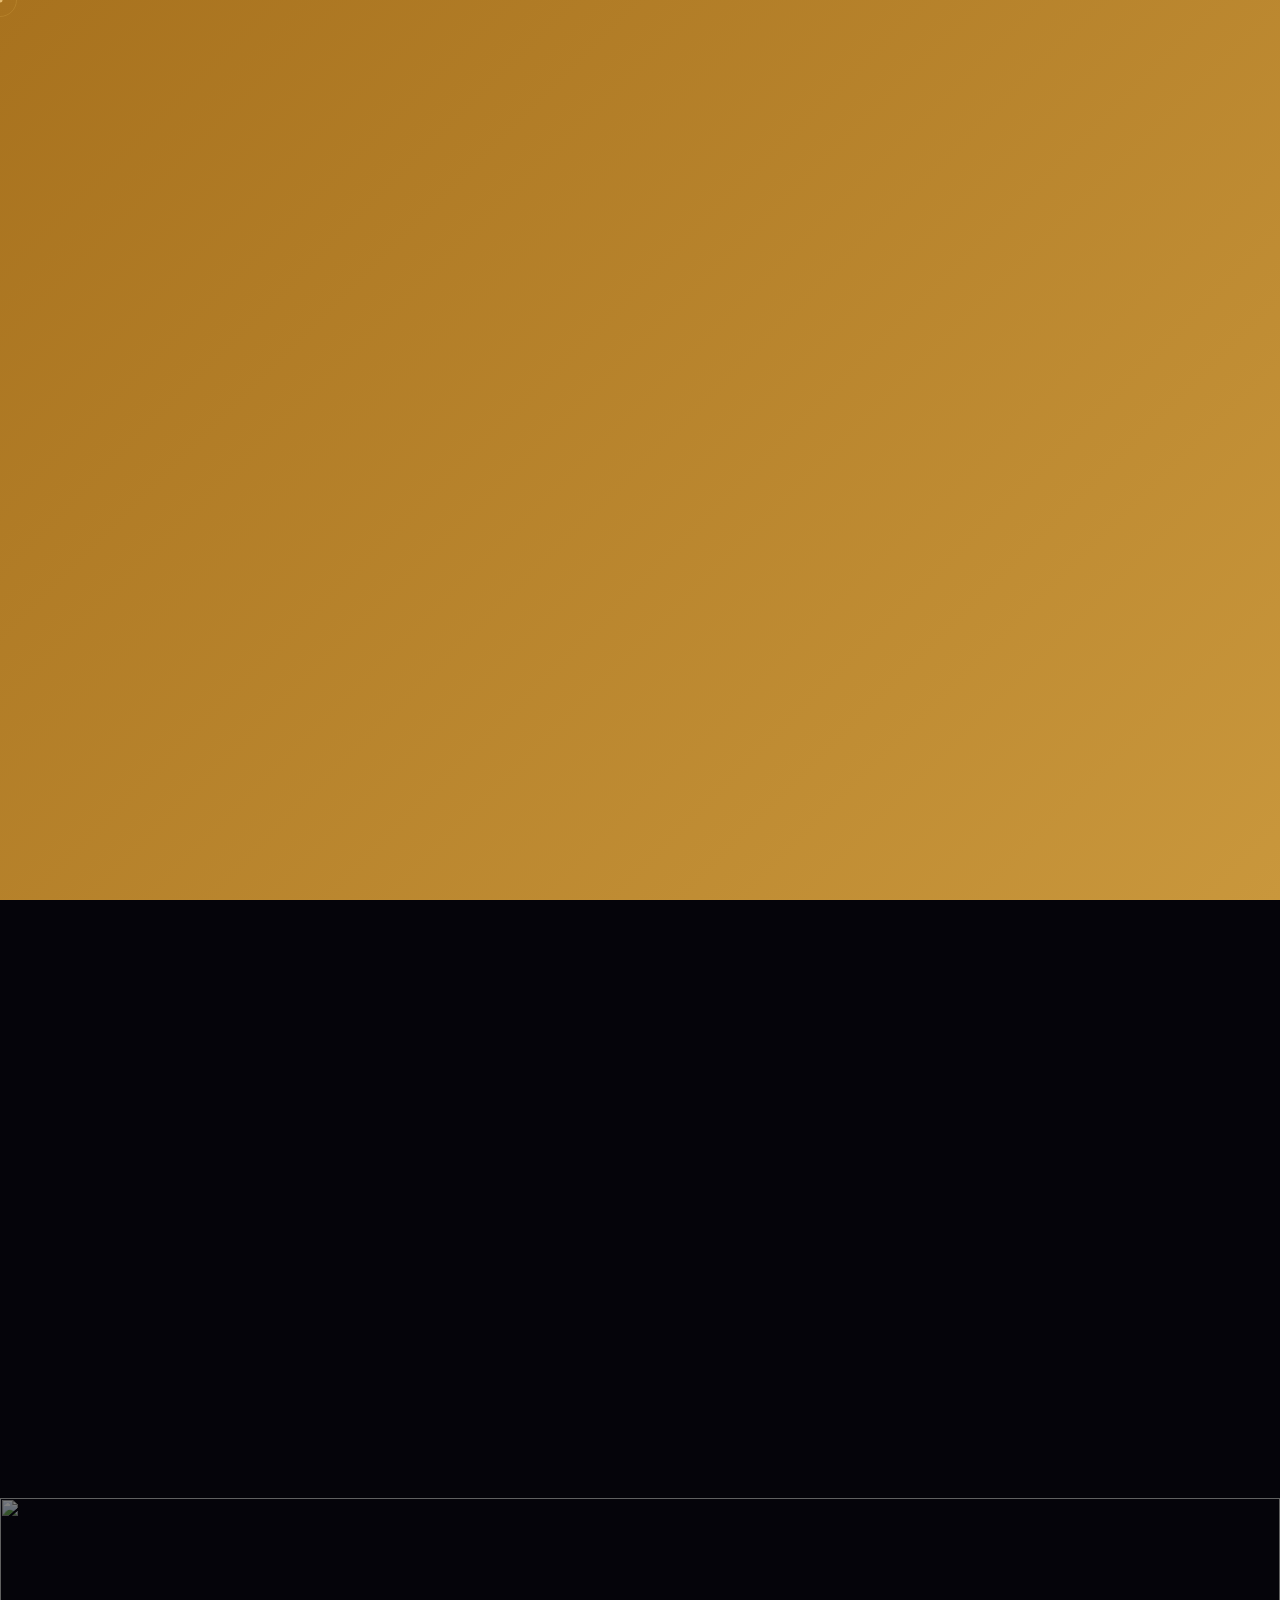
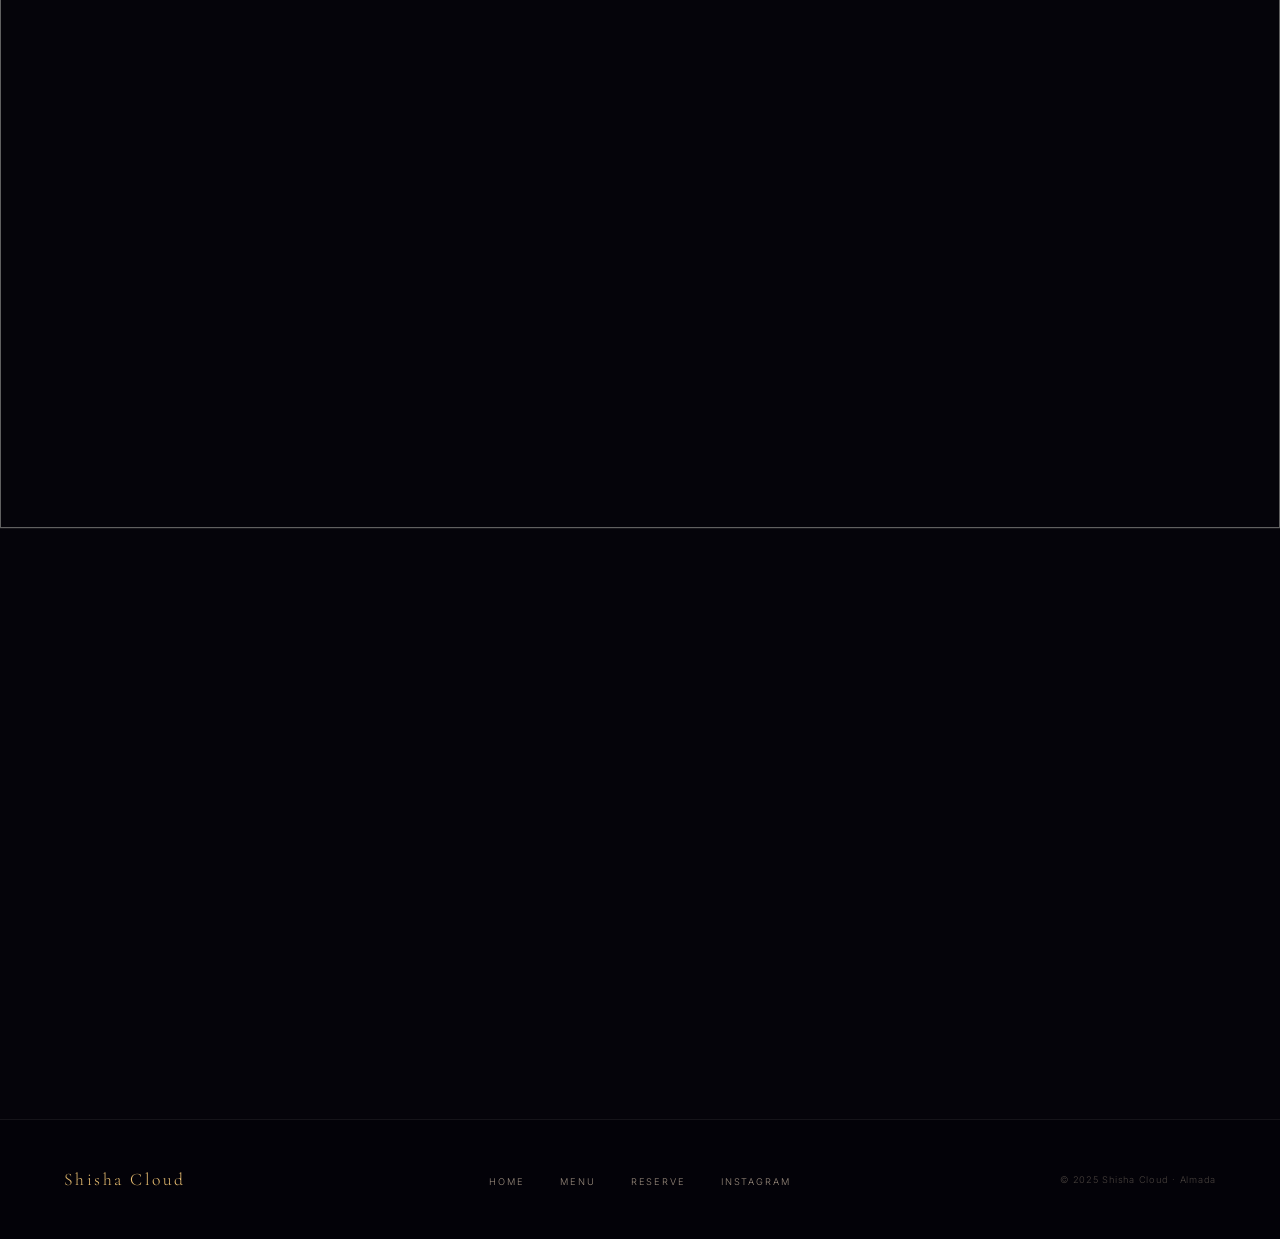
==== commit 522408e5: "Full SaaS redesign: aurora orbs, 3D bento grid, 3D gallery tunnel, gradient text, dot grid, glass mo" ====
--- a/gallery/index.html
+++ b/gallery/index.html
@@ -18,11 +18,11 @@
     }
     .ph-overlay {
       position: absolute; inset: 0;
-      background: linear-gradient(to top, rgba(8,6,6,.95) 0%, rgba(8,6,6,.25) 100%);
+      background: linear-gradient(to top, rgba(5,4,10,.95) 0%, rgba(5,4,10,.25) 100%);
     }
     .ph-content { position: relative; z-index: 1; padding: 0 5vw 5rem; }
     .ph-title {
-      font-family: 'Cormorant Garamond', serif;
+      font-family: var(--serif);
       font-size: clamp(3.5rem, 9vw, 7.5rem);
       font-weight: 300; line-height: .95; letter-spacing: -.02em;
     }
@@ -54,7 +54,7 @@
     .grid-item:hover img { transform: scale(1.04); filter: brightness(.88) saturate(1); }
     .grid-item-overlay {
       position: absolute; inset: 0;
-      background: linear-gradient(to top, rgba(8,6,6,.75) 0%, transparent 55%);
+      background: linear-gradient(to top, rgba(5,4,10,.75) 0%, transparent 55%);
       opacity: 0; transition: opacity .4s;
     }
     .grid-item:hover .grid-item-overlay { opacity: 1; }
@@ -98,7 +98,7 @@
       position: relative; z-index: 1; text-align: center; padding: 0 5vw;
     }
     .fb-content h2 {
-      font-family: 'Cormorant Garamond', serif;
+      font-family: var(--serif);
       font-size: clamp(2.5rem, 6vw, 5rem); font-weight: 300; line-height: 1.1;
     }
     .fb-content h2 em { font-style: italic; color: var(--gold-2); }
@@ -114,7 +114,7 @@
     .ig-section .section-tag { justify-content: center; }
     .ig-section .section-tag::before { display: none; }
     .ig-section h2 {
-      font-family: 'Cormorant Garamond', serif;
+      font-family: var(--serif);
       font-size: clamp(2rem, 4vw, 3.2rem); font-weight: 300; margin-top: 1rem;
     }
     .ig-section h2 em { font-style: italic; color: var(--gold-2); }
@@ -132,7 +132,7 @@
     /* ── Lightbox ── */
     #lightbox {
       display: none; position: fixed; inset: 0; z-index: 9000;
-      background: rgba(8,6,6,.97);
+      background: rgba(5,4,10,.97);
       align-items: center; justify-content: center;
       padding: 4rem;
     }
--- a/css/main.css
+++ b/css/main.css
@@ -1,238 +1,184 @@
-﻿@import url('https://fonts.googleapis.com/css2?family=Cormorant+Garamond:ital,wght@0,300;0,400;0,500;0,600;1,300;1,400;1,500;1,600&family=Inter:wght@200;300;400;500;600&display=swap');
-
-/* ═══════════════════════════════════════════
-   SHISHA CLOUD · Design Tokens
-   Style: Dark Mode · Editorial Luxury
-   Palette: Deep Black + Warm Gold + Bone White
-═══════════════════════════════════════════ */
+@import url('https://fonts.googleapis.com/css2?family=Cormorant+Garamond:ital,wght@0,300;0,400;0,600;1,300;1,400;1,600&family=Inter:wght@200;300;400;500;600&display=swap');
+
+/* ══════════════════════════════════════════
+   SHISHA CLOUD — Design System
+   Style: Dark SaaS × Luxury Nightlife
+   Font-smoothing, motion tokens, glass, glow
+══════════════════════════════════════════ */
 :root {
-  /* ── Colour ── */
-  --bg:          #07060a;
-  --bg-2:        #0d0b0f;
-  --bg-3:        #141118;
-  --bg-4:        #1c1822;
-  --bg-warm:     #0e0c0b;
-  --gold:        #c9973c;
-  --gold-2:      #e6bc70;
-  --gold-3:      #f5daa0;
-  --gold-faint:  rgba(201,151,60,.08);
-  --gold-dim:    rgba(201,151,60,.14);
-  --gold-mid:    rgba(201,151,60,.25);
-  --glow-sm:     0 0 24px rgba(201,151,60,.18);
-  --glow-md:     0 0 48px rgba(201,151,60,.22);
-  --glow-lg:     0 0 90px rgba(201,151,60,.15);
-  --text:        #f0ebe1;
-  --text-2:      #bfb0a0;
-  --muted:       #6a5e52;
-  --muted-2:     #4a4038;
-  --border:      rgba(201,151,60,.13);
-  --border-2:    rgba(201,151,60,.22);
-  --white:       #faf8f4;
-
-  /* ── Typography ── */
-  --font-serif: 'Cormorant Garamond', Georgia, serif;
-  --font-sans:  'Inter', system-ui, sans-serif;
-
-  /* ── Spacing (8pt grid) ── */
-  --sp-1: .5rem;   --sp-2: 1rem;    --sp-3: 1.5rem;
-  --sp-4: 2rem;    --sp-5: 2.5rem;  --sp-6: 3rem;
-  --sp-8: 4rem;    --sp-10: 5rem;   --sp-12: 6rem;
-  --sp-16: 8rem;   --sp-20: 10rem;
-
-  /* ── Motion ── */
-  --dur-fast:  150ms;
-  --dur-base:  260ms;
-  --dur-slow:  420ms;
-  --dur-xslow: 700ms;
-  --ease:      cubic-bezier(0.65, 0, 0.35, 1);
-  --ease-out:  cubic-bezier(0.22, 1, 0.36, 1);
+  /* Colour */
+  --bg:        #05040a;
+  --bg-glass:  rgba(255,255,255,.035);
+  --bg-glass2: rgba(255,255,255,.055);
+  --gold:      #c9973c;
+  --gold-2:    #e6bc70;
+  --gold-3:    #f5daa0;
+  --gold-glow: rgba(201,151,60,.22);
+  --text:      #f0ebe1;
+  --text-2:    #9b8d7e;
+  --border:    rgba(255,255,255,.07);
+  --border-g:  rgba(201,151,60,.18);
+
+  /* Typography */
+  --serif: 'Cormorant Garamond', Georgia, serif;
+  --sans:  'Inter', system-ui, sans-serif;
+
+  /* Motion */
+  --ease-out:    cubic-bezier(0.22, 1, 0.36, 1);
   --ease-spring: cubic-bezier(0.34, 1.56, 0.64, 1);
-
-  /* ── Layout ── */
-  --nav-h: 80px;
-  --gutter: clamp(1.25rem, 5vw, 5rem);
-  --max-w: 1440px;
-}
-
-/* ═══════════════════════════════════════════
-   RESET
-═══════════════════════════════════════════ */
-*, *::before, *::after { box-sizing: border-box; margin: 0; padding: 0; }
+  --ease-in-out: cubic-bezier(0.65, 0, 0.35, 1);
+
+  /* Layout */
+  --nav-h:  76px;
+  --gutter: clamp(1.2rem, 5vw, 5rem);
+}
+
+/* Reset */
+*,*::before,*::after { box-sizing: border-box; margin: 0; padding: 0; }
 html { scroll-behavior: auto; -webkit-text-size-adjust: 100%; }
 body {
-  background: var(--bg);
-  color: var(--text);
-  font-family: var(--font-sans);
-  font-weight: 300;
-  line-height: 1.65;
-  overflow-x: hidden;
-  cursor: none;
-  -webkit-font-smoothing: antialiased;
-  -moz-osx-font-smoothing: grayscale;
-  text-rendering: optimizeLegibility;
+  background: var(--bg); color: var(--text);
+  font-family: var(--sans); font-weight: 300; line-height: 1.65;
+  overflow-x: hidden; cursor: none;
+  -webkit-font-smoothing: antialiased; text-rendering: optimizeLegibility;
 }
 * { -webkit-tap-highlight-color: transparent; }
 ::selection { background: var(--gold); color: #000; }
-img { display: block; max-width: 100%; height: auto; }
+img { display: block; max-width: 100%; }
 a { color: inherit; text-decoration: none; }
 button { font-family: inherit; background: none; border: none; }
-@media (pointer: coarse) { body { cursor: auto; } }
-
-/* scrollbar */
 ::-webkit-scrollbar { width: 3px; }
-::-webkit-scrollbar-track { background: var(--bg); }
-::-webkit-scrollbar-thumb { background: var(--gold); border-radius: 2px; }
-
-/* ═══════════════════════════════════════════
-   GRAIN TEXTURE (film-grain overlay — premium feel)
-═══════════════════════════════════════════ */
+::-webkit-scrollbar-thumb { background: var(--gold); }
+@media (pointer:coarse) { body { cursor: auto; } }
+
+/* Gradient text utility */
+.g-text {
+  background: linear-gradient(135deg, var(--gold) 0%, var(--gold-3) 50%, var(--gold-2) 100%);
+  -webkit-background-clip: text; -webkit-text-fill-color: transparent; background-clip: text;
+}
+
+/* Glass card */
+.glass {
+  background: var(--bg-glass);
+  border: 1px solid var(--border);
+  backdrop-filter: blur(20px); -webkit-backdrop-filter: blur(20px);
+}
+.glass-hover {
+  transition: background .3s, border-color .3s, box-shadow .3s;
+}
+.glass-hover:hover {
+  background: var(--bg-glass2);
+  border-color: var(--border-g);
+  box-shadow: 0 0 0 1px var(--border-g), 0 0 40px var(--gold-glow);
+}
+
+/* Grain overlay */
 .grain {
-  position: absolute; inset: 0; pointer-events: none; z-index: 2;
-  opacity: .032;
+  position: absolute; inset: 0; pointer-events: none; z-index: 3; opacity: .028;
   background-image: url("data:image/svg+xml,%3Csvg xmlns='http://www.w3.org/2000/svg' width='400' height='400'%3E%3Cfilter id='g'%3E%3CfeTurbulence type='fractalNoise' baseFrequency='.85' numOctaves='4' stitchTiles='stitch'/%3E%3C/filter%3E%3Crect width='400' height='400' filter='url(%23g)'/%3E%3C/svg%3E");
-  background-repeat: repeat;
-  background-size: 200px 200px;
-  mix-blend-mode: overlay;
-}
-
-/* ═══════════════════════════════════════════
-   CURSOR
-═══════════════════════════════════════════ */
+  background-size: 200px; mix-blend-mode: overlay;
+}
+
+/* Dot grid */
+.dot-grid {
+  position: absolute; inset: 0; pointer-events: none;
+  background-image: radial-gradient(circle, rgba(255,255,255,.055) 1px, transparent 1px);
+  background-size: 36px 36px;
+  -webkit-mask-image: radial-gradient(ellipse 100% 100% at 50% 50%, black 30%, transparent 80%);
+  mask-image: radial-gradient(ellipse 100% 100% at 50% 50%, black 30%, transparent 80%);
+}
+
+/* Cursor */
 .cursor-dot {
   position: fixed; top: 0; left: 0; z-index: 9999;
-  width: 5px; height: 5px;
-  background: var(--gold-2); border-radius: 50%;
-  pointer-events: none; transform: translate(-50%,-50%);
+  width: 5px; height: 5px; background: var(--gold-2);
+  border-radius: 50%; pointer-events: none; transform: translate(-50%,-50%);
 }
 .cursor-ring {
   position: fixed; top: 0; left: 0; z-index: 9998;
-  width: 36px; height: 36px;
-  border: 1px solid rgba(201,151,60,.45);
-  border-radius: 50%; pointer-events: none;
-  transform: translate(-50%,-50%);
-  transition: width var(--dur-base) var(--ease),
-              height var(--dur-base) var(--ease),
-              border-color var(--dur-base),
-              background var(--dur-base);
-}
-body.c-hover .cursor-ring {
-  width: 54px; height: 54px;
-  border-color: var(--gold);
-  background: rgba(201,151,60,.06);
-}
-@media (pointer: coarse) { .cursor-dot, .cursor-ring { display: none; } }
-
-/* ═══════════════════════════════════════════
-   PRELOADER
-═══════════════════════════════════════════ */
+  width: 34px; height: 34px; border: 1px solid rgba(201,151,60,.4);
+  border-radius: 50%; pointer-events: none; transform: translate(-50%,-50%);
+  transition: width .22s var(--ease-out), height .22s var(--ease-out), border-color .22s, background .22s;
+}
+body.c-hover .cursor-ring { width: 52px; height: 52px; border-color: var(--gold); background: rgba(201,151,60,.05); }
+@media (pointer:coarse) { .cursor-dot,.cursor-ring { display: none; } }
+
+/* Preloader */
 #preloader {
-  position: fixed; inset: 0; z-index: 9200;
-  background: var(--bg);
+  position: fixed; inset: 0; z-index: 9200; background: var(--bg);
   display: flex; align-items: center; justify-content: center; flex-direction: column; gap: 2rem;
 }
 .pre-wordmark {
-  font-family: var(--font-serif);
-  font-size: 1.4rem; font-weight: 300;
-  letter-spacing: .42em; text-transform: uppercase;
-  color: var(--gold-2); transform: translateY(10px); opacity: 0;
-}
-.pre-track { width: 90px; height: 1px; background: rgba(201,151,60,.15); overflow: hidden; }
-.pre-fill   { height: 100%; width: 0; background: var(--gold); }
-
-/* ═══════════════════════════════════════════
-   PAGE TRANSITION
-═══════════════════════════════════════════ */
+  font-family: var(--serif); font-size: 1.3rem; font-weight: 300;
+  letter-spacing: .44em; text-transform: uppercase; color: var(--gold-2);
+  transform: translateY(10px); opacity: 0;
+}
+.pre-track { width: 80px; height: 1px; background: rgba(201,151,60,.12); overflow: hidden; }
+.pre-fill   { height: 100%; width: 0; background: linear-gradient(90deg, var(--gold), var(--gold-2)); }
+
+/* Page Transition */
 #pt {
   position: fixed; inset: 0; z-index: 9100;
-  background: linear-gradient(135deg, var(--gold) 0%, #a8721e 100%);
+  background: linear-gradient(135deg, #a8721e, var(--gold));
   transform: scaleY(0); transform-origin: bottom; pointer-events: none;
 }
 
-/* ═══════════════════════════════════════════
-   NAVIGATION
-═══════════════════════════════════════════ */
+/* Navigation */
 #nav {
   position: fixed; top: 0; left: 0; right: 0; z-index: 500;
-  height: var(--nav-h);
-  display: flex; align-items: center; justify-content: space-between;
+  height: var(--nav-h); display: flex; align-items: center; justify-content: space-between;
   padding: 0 var(--gutter);
-  transition: background var(--dur-slow) var(--ease), border-color var(--dur-slow);
+  transition: background .5s var(--ease-in-out), border-color .5s;
   border-bottom: 1px solid transparent;
 }
 #nav.scrolled {
-  background: rgba(7,6,10,.93);
-  backdrop-filter: blur(28px) saturate(1.6);
-  -webkit-backdrop-filter: blur(28px) saturate(1.6);
-  border-bottom-color: var(--border);
-}
-.nav-logo {
-  font-family: var(--font-serif);
-  font-size: 1.25rem; font-weight: 400; letter-spacing: .16em; text-transform: uppercase;
-  color: var(--text); cursor: none; line-height: 1;
-}
+  background: rgba(5,4,10,.88); backdrop-filter: blur(28px) saturate(1.5);
+  -webkit-backdrop-filter: blur(28px) saturate(1.5); border-bottom-color: var(--border);
+}
+.nav-logo { font-family: var(--serif); font-size: 1.2rem; font-weight: 400; letter-spacing: .16em; text-transform: uppercase; color: var(--text); cursor: none; }
 .nav-logo em { font-style: normal; color: var(--gold-2); }
 .nav-links { display: flex; gap: 2.8rem; list-style: none; }
 .nav-links a {
-  font-size: .62rem; font-weight: 400; letter-spacing: .24em; text-transform: uppercase;
-  color: var(--muted); cursor: none; position: relative; padding-bottom: 4px;
-  transition: color var(--dur-base);
+  font-size: .6rem; font-weight: 400; letter-spacing: .24em; text-transform: uppercase;
+  color: var(--text-2); cursor: none; position: relative; padding-bottom: 4px;
+  transition: color .25s;
 }
 .nav-links a::after {
-  content: ''; position: absolute; bottom: 0; left: 0; right: 0;
-  height: 1px; background: var(--gold);
-  transform: scaleX(0); transform-origin: right;
-  transition: transform var(--dur-slow) var(--ease);
+  content: ''; position: absolute; bottom: 0; left: 0; right: 0; height: 1px; background: var(--gold);
+  transform: scaleX(0); transform-origin: right; transition: transform .38s var(--ease-in-out);
 }
 .nav-links a:hover { color: var(--text); }
-.nav-links a:hover::after,
-.nav-links a.active::after { transform: scaleX(1); transform-origin: left; }
+.nav-links a:hover::after, .nav-links a.active::after { transform: scaleX(1); transform-origin: left; }
 .nav-links a.active { color: var(--gold-2); }
 .nav-reserve {
-  font-size: .62rem; letter-spacing: .22em; text-transform: uppercase;
-  color: var(--gold-2); border: 1px solid var(--border);
-  padding: .6rem 1.6rem; cursor: none;
-  transition: background var(--dur-base), color var(--dur-base), border-color var(--dur-base), box-shadow var(--dur-base);
-}
-.nav-reserve:hover {
-  background: var(--gold); color: #000;
-  border-color: var(--gold); box-shadow: var(--glow-sm);
-}
-
-/* burger */
-.nav-burger {
-  display: none; flex-direction: column; gap: 5px;
-  cursor: none; padding: 6px; position: relative; z-index: 600;
-}
-.nav-burger span { display: block; width: 22px; height: 1px; background: var(--text); transition: .35s var(--ease); }
+  font-size: .6rem; letter-spacing: .22em; text-transform: uppercase;
+  color: var(--gold-2); border: 1px solid var(--border-g); padding: .58rem 1.5rem; cursor: none;
+  transition: all .25s;
+}
+.nav-reserve:hover { background: var(--gold); color: #000; border-color: var(--gold); box-shadow: 0 0 24px var(--gold-glow); }
+
+/* Burger */
+.nav-burger { display: none; flex-direction: column; gap: 5px; cursor: none; padding: 6px; position: relative; z-index: 600; }
+.nav-burger span { display: block; width: 22px; height: 1px; background: var(--text); transition: .35s var(--ease-in-out); }
 .nav-burger.open span:nth-child(1) { transform: translateY(6px) rotate(45deg); }
 .nav-burger.open span:nth-child(2) { opacity: 0; }
 .nav-burger.open span:nth-child(3) { transform: translateY(-6px) rotate(-45deg); }
 
-/* ═══════════════════════════════════════════
-   MOBILE NAV (full-screen overlay)
-═══════════════════════════════════════════ */
-.mobile-nav {
-  display: none; position: fixed; inset: 0; z-index: 590;
-  background: #07060a;
-  background-image: radial-gradient(ellipse 110% 55% at 50% 100%, rgba(201,151,60,.07) 0%, transparent 65%);
-  flex-direction: column; overflow-y: auto;
-}
+/* Mobile nav */
+.mobile-nav { display: none; position: fixed; inset: 0; z-index: 490; background: #05040a; background-image: radial-gradient(ellipse 110% 55% at 50% 100%, rgba(201,151,60,.07) 0%, transparent 65%); flex-direction: column; overflow-y: auto; }
 .mobile-nav.open { display: flex; }
 .mnav-inner { display: flex; flex-direction: column; min-height: 100dvh; padding: 0 1.8rem 2.5rem; }
-.mnav-top {
-  display: flex; align-items: center; justify-content: space-between;
-  height: var(--nav-h); flex-shrink: 0; border-bottom: 1px solid var(--border);
-}
-.mnav-logo { font-family: var(--font-serif); font-size: 1.2rem; font-weight: 300; letter-spacing: .14em; text-transform: uppercase; color: var(--text); }
+.mnav-top { display: flex; align-items: center; justify-content: space-between; height: var(--nav-h); flex-shrink: 0; border-bottom: 1px solid var(--border); }
+.mnav-logo { font-family: var(--serif); font-size: 1.2rem; font-weight: 300; letter-spacing: .14em; text-transform: uppercase; color: var(--text); }
 .mnav-logo em { font-style: normal; color: var(--gold-2); }
-.mnav-close { width: 44px; height: 44px; display: flex; align-items: center; justify-content: center; color: var(--muted); cursor: none; transition: color var(--dur-base); }
+.mnav-close { width: 44px; height: 44px; display: flex; align-items: center; justify-content: center; color: var(--text-2); cursor: none; transition: color .25s; }
 .mnav-close:hover { color: var(--text); }
 .mnav-links { flex: 1; display: flex; flex-direction: column; justify-content: center; padding: 2rem 0; }
 .mnav-item {
   display: flex; align-items: center; gap: 1.4rem; padding: 1.1rem 0;
   border-bottom: 1px solid rgba(201,151,60,.09); color: var(--text); cursor: none;
   opacity: 0; transform: translateY(20px);
-  transition: opacity .45s var(--ease-out), transform .45s var(--ease-out), color var(--dur-base);
+  transition: opacity .45s var(--ease-out), transform .45s var(--ease-out), color .25s;
 }
 .mnav-item:last-child { border-bottom: none; }
 .mobile-nav.open .mnav-item { opacity: 1; transform: none; }
@@ -242,153 +188,83 @@
 .mobile-nav.open .mnav-item:nth-child(4) { transition-delay: .25s; }
 .mnav-item:hover, .mnav-item.active { color: var(--gold-2); }
 .mnav-item.active .mnav-text { font-style: italic; }
-.mnav-num { font-family: var(--font-sans); font-size: .55rem; letter-spacing: .24em; text-transform: uppercase; color: var(--gold); font-weight: 400; width: 24px; flex-shrink: 0; }
-.mnav-text { font-family: var(--font-serif); font-size: clamp(2.6rem, 11vw, 3.8rem); font-weight: 300; line-height: 1; }
-.mnav-footer {
-  flex-shrink: 0; padding-top: 1.8rem; border-top: 1px solid var(--border);
-  display: flex; flex-direction: column; gap: 1.1rem;
-  opacity: 0; transform: translateY(12px);
-  transition: opacity .4s var(--ease-out), transform .4s var(--ease-out);
-}
+.mnav-num { font-family: var(--sans); font-size: .55rem; letter-spacing: .24em; text-transform: uppercase; color: var(--gold); font-weight: 400; width: 24px; }
+.mnav-text { font-family: var(--serif); font-size: clamp(2.5rem, 11vw, 3.8rem); font-weight: 300; line-height: 1; }
+.mnav-footer { flex-shrink: 0; padding-top: 1.8rem; border-top: 1px solid var(--border); display: flex; flex-direction: column; gap: 1.1rem; opacity: 0; transform: translateY(12px); transition: opacity .4s var(--ease-out), transform .4s var(--ease-out); }
 .mobile-nav.open .mnav-footer { opacity: 1; transform: none; transition-delay: .33s; }
 .mnav-meta { display: flex; flex-direction: column; gap: .25rem; }
-.mnav-hours, .mnav-location { font-size: .68rem; letter-spacing: .1em; color: var(--muted); }
-.mnav-ig { display: inline-flex; align-items: center; gap: .6rem; font-size: .68rem; letter-spacing: .12em; color: var(--gold-2); transition: color var(--dur-base); cursor: none; }
+.mnav-hours, .mnav-location { font-size: .68rem; letter-spacing: .1em; color: var(--text-2); }
+.mnav-ig { display: inline-flex; align-items: center; gap: .6rem; font-size: .68rem; letter-spacing: .12em; color: var(--gold-2); transition: color .25s; cursor: none; }
 .mnav-ig:hover { color: var(--text); }
-.mnav-cta {
-  display: flex; align-items: center; justify-content: center;
-  background: var(--gold); color: #000; padding: 1.05rem; min-height: 52px;
-  font-family: var(--font-sans); font-size: .68rem; font-weight: 600;
-  letter-spacing: .22em; text-transform: uppercase; transition: background var(--dur-base), box-shadow var(--dur-base); cursor: none;
-}
-.mnav-cta:hover { background: var(--gold-2); box-shadow: var(--glow-sm); }
-
-/* ═══════════════════════════════════════════
-   BUTTONS
-═══════════════════════════════════════════ */
+.mnav-cta { display: flex; align-items: center; justify-content: center; background: var(--gold); color: #000; padding: 1.05rem; min-height: 52px; font-family: var(--sans); font-size: .68rem; font-weight: 600; letter-spacing: .22em; text-transform: uppercase; transition: background .25s, box-shadow .25s; cursor: none; }
+.mnav-cta:hover { background: var(--gold-2); box-shadow: 0 0 24px var(--gold-glow); }
+
+/* Buttons */
 .btn {
   display: inline-flex; align-items: center; gap: .7rem;
-  font-family: var(--font-sans);
-  font-size: .62rem; font-weight: 500; letter-spacing: .22em; text-transform: uppercase;
-  cursor: none; transition: all var(--dur-base) var(--ease);
-  min-height: 48px; padding: 0 2.2rem;
-}
-.btn svg { flex-shrink: 0; transition: transform var(--dur-base) var(--ease-out); }
+  font-family: var(--sans); font-size: .62rem; font-weight: 500; letter-spacing: .2em; text-transform: uppercase;
+  cursor: none; min-height: 46px; padding: 0 2rem; transition: all .25s var(--ease-out);
+}
+.btn svg { flex-shrink: 0; transition: transform .25s var(--ease-out); }
 .btn:hover svg { transform: translateX(4px); }
-
-.btn-fill {
-  background: var(--gold); color: #000;
-  transition: background var(--dur-base), box-shadow var(--dur-base), transform var(--dur-base);
-}
-.btn-fill:hover {
-  background: var(--gold-2);
-  box-shadow: var(--glow-sm);
-  transform: translateY(-2px);
-}
-.btn-fill:active { transform: translateY(0); }
-
-.btn-stroke {
-  border: 1px solid rgba(240,235,225,.2); color: var(--text);
-  transition: border-color var(--dur-base), color var(--dur-base), box-shadow var(--dur-base), transform var(--dur-base);
-}
-.btn-stroke:hover {
-  border-color: var(--gold); color: var(--gold-2);
-  box-shadow: inset 0 0 0 1px var(--gold);
-  transform: translateY(-2px);
-}
-
-.btn-line {
-  color: var(--muted); padding: .3rem 0; min-height: auto;
-  border-bottom: 1px solid var(--border);
-  font-size: .62rem; letter-spacing: .22em;
-  transition: color var(--dur-base), border-color var(--dur-base);
-}
-.btn-line:hover { color: var(--gold-2); border-color: var(--gold); }
-
-/* ═══════════════════════════════════════════
-   SECTION HELPERS
-═══════════════════════════════════════════ */
-.section-tag {
-  display: inline-flex; align-items: center; gap: .9rem;
-  font-size: .58rem; letter-spacing: .32em; text-transform: uppercase; color: var(--gold);
-}
-.section-tag::before { content: ''; width: 24px; height: 1px; background: var(--gold); flex-shrink: 0; }
-
-.serif { font-family: var(--font-serif); }
-.split-line { overflow: hidden; display: block; }
-
-/* ═══════════════════════════════════════════
-   FOOTER
-═══════════════════════════════════════════ */
-footer {
-  background: #050308;
-  border-top: 1px solid var(--border);
-  padding: var(--sp-6) var(--gutter);
-  display: grid; grid-template-columns: 1fr auto 1fr; align-items: center; gap: 2rem;
-}
-.f-logo { font-family: var(--font-serif); font-size: 1.1rem; font-weight: 300; letter-spacing: .16em; color: var(--gold-2); }
-.f-links { display: flex; gap: 2.5rem; list-style: none; justify-content: center; flex-wrap: wrap; gap: 1.5rem; }
-.f-links a { font-size: .6rem; letter-spacing: .2em; text-transform: uppercase; color: var(--muted); transition: color var(--dur-base); cursor: none; }
+.btn-fill { background: var(--gold); color: #000; }
+.btn-fill:hover { background: var(--gold-2); box-shadow: 0 0 28px var(--gold-glow); transform: translateY(-2px); }
+.btn-stroke { border: 1px solid rgba(255,255,255,.15); color: var(--text); }
+.btn-stroke:hover { border-color: var(--gold-2); color: var(--gold-2); transform: translateY(-2px); }
+.btn-ghost { color: var(--text-2); padding: .3rem 0; border-bottom: 1px solid rgba(255,255,255,.1); font-size: .6rem; letter-spacing: .2em; min-height: auto; }
+.btn-ghost:hover { color: var(--gold-2); border-color: var(--gold); }
+
+/* Section tag */
+.tag {
+  display: inline-flex; align-items: center; gap: .8rem;
+  font-size: .58rem; letter-spacing: .3em; text-transform: uppercase; color: var(--gold);
+}
+.tag::before { content: ''; width: 20px; height: 1px; background: var(--gold); flex-shrink: 0; }
+
+/* Reveal animations */
+.r  { opacity: 0; transform: translateY(28px); transition: opacity .85s var(--ease-out), transform .85s var(--ease-out); }
+.r.on { opacity: 1; transform: none; }
+.r-up  { opacity: 0; transform: translateY(16px); transition: opacity .65s var(--ease-out), transform .65s var(--ease-out); }
+.r-up.on { opacity: 1; transform: none; }
+.r-scale { opacity: 0; transform: scale(.96); transition: opacity .85s var(--ease-out), transform .85s var(--ease-out); }
+.r-scale.on { opacity: 1; transform: none; }
+.d1{transition-delay:.08s} .d2{transition-delay:.16s} .d3{transition-delay:.24s}
+.d4{transition-delay:.32s} .d5{transition-delay:.40s} .d6{transition-delay:.48s}
+
+/* Marquee */
+.marquee-wrap { overflow: hidden; border-top: 1px solid var(--border); border-bottom: 1px solid var(--border); background: rgba(5,4,10,.7); backdrop-filter: blur(12px); padding: .9rem 0; }
+.marquee-track { display: flex; gap: 3.5rem; white-space: nowrap; animation: marquee 30s linear infinite; }
+.marquee-track:hover { animation-play-state: paused; }
+.marquee-item { display: inline-flex; align-items: center; gap: 1.2rem; font-size: .58rem; letter-spacing: .26em; text-transform: uppercase; color: var(--text-2); flex-shrink: 0; }
+.marquee-item::before { content: '◆'; color: var(--gold); font-size: .4rem; }
+@keyframes marquee { from { transform: translateX(0); } to { transform: translateX(-50%); } }
+
+/* Footer */
+footer { background: #030208; border-top: 1px solid var(--border); padding: 2.8rem var(--gutter); display: grid; grid-template-columns: 1fr auto 1fr; align-items: center; gap: 2rem; }
+.f-logo { font-family: var(--serif); font-size: 1.1rem; font-weight: 300; letter-spacing: .14em; color: var(--gold-2); }
+.f-links { display: flex; gap: 2.2rem; list-style: none; justify-content: center; }
+.f-links a { font-size: .58rem; letter-spacing: .2em; text-transform: uppercase; color: var(--text-2); transition: color .25s; cursor: none; }
 .f-links a:hover { color: var(--gold-2); }
-.f-copy { text-align: right; font-size: .6rem; letter-spacing: .1em; color: var(--muted-2); }
-
-/* ═══════════════════════════════════════════
-   REVEAL ANIMATIONS
-═══════════════════════════════════════════ */
-.r {
-  opacity: 0; transform: translateY(32px);
-  transition: opacity .9s var(--ease-out), transform .9s var(--ease-out);
-}
-.r.on { opacity: 1; transform: none; }
-.r-left  { opacity: 0; transform: translateX(-32px); transition: opacity .9s var(--ease-out), transform .9s var(--ease-out); }
-.r-right { opacity: 0; transform: translateX(32px);  transition: opacity .9s var(--ease-out), transform .9s var(--ease-out); }
-.r-left.on, .r-right.on { opacity: 1; transform: none; }
-.d1 { transition-delay: .08s; } .d2 { transition-delay: .16s; }
-.d3 { transition-delay: .24s; } .d4 { transition-delay: .32s; }
-.d5 { transition-delay: .40s; }
-
-/* Scale in */
-.r-scale { opacity: 0; transform: scale(.97); transition: opacity .9s var(--ease-out), transform .9s var(--ease-out); }
-.r-scale.on { opacity: 1; transform: none; }
-
-/* ═══════════════════════════════════════════
-   MOBILE / TOUCH GLOBAL
-═══════════════════════════════════════════ */
+.f-copy { text-align: right; font-size: .58rem; letter-spacing: .08em; color: rgba(155,141,126,.45); }
+
+/* Responsive */
 @media (max-width: 860px) {
   .nav-links, .nav-reserve { display: none; }
   .nav-burger { display: flex; }
   footer { grid-template-columns: 1fr; text-align: center; }
   .f-copy { text-align: center; }
-  .f-links { justify-content: center; }
-}
-@media (max-width: 768px) {
-  input, select, textarea { font-size: 16px !important; border-radius: 0; }
-}
+  .f-links { justify-content: center; flex-wrap: wrap; gap: 1.2rem; }
+}
+@media (max-width: 768px) { input, select, textarea { font-size: 16px !important; border-radius: 0; } }
 @media (pointer: coarse) {
-  .btn, .nav-reserve, .cat-btn, .ig-handle, .f-links a, .nav-burger { min-height: 44px; }
-  .magnet { transform: none !important; transition: none !important; }
-}
-@media (max-width: 480px) {
-  :root { --nav-h: 64px; }
-  nav#nav { padding: 0 1.2rem; }
-  footer { padding: var(--sp-4) 1.2rem; }
-}
-
-/* ═══════════════════════════════════════════
-   REDUCED MOTION
-═══════════════════════════════════════════ */
+  .btn, .nav-reserve, .nav-burger { min-height: 44px; }
+  .magnet { transform: none !important; }
+}
+@media (max-width: 480px) { :root { --nav-h: 64px; } nav#nav { padding: 0 1.2rem; } footer { padding: 2rem 1.2rem; } }
 @media (prefers-reduced-motion: reduce) {
-  *, *::before, *::after {
-    animation-duration: .01ms !important;
-    animation-iteration-count: 1 !important;
-    transition-duration: .01ms !important;
-  }
-  .r, .r-left, .r-right, .r-scale { opacity: 1; transform: none; }
-}
-
-/* ── Back-compat aliases ── */
-:root {
-  --bg2: var(--bg-2); --bg3: var(--bg-3); --bg4: var(--bg-4);
-  --gold-lt: var(--gold-2); --gold-dim: var(--gold-faint);
-  --text-2: #bfb0a0; --muted-2: #4a4038;
-}
+  *, *::before, *::after { animation-duration: .01ms !important; transition-duration: .01ms !important; }
+  .r, .r-up, .r-scale { opacity: 1; transform: none; }
+}
+
+/* Compat aliases */
+:root { --bg2: var(--bg); --bg3: rgba(255,255,255,.03); --bg4: rgba(255,255,255,.06); --gold-lt: var(--gold-2); --gold-dim: rgba(201,151,60,.1); --muted: var(--text-2); --border-2: var(--border-g); --ease: var(--ease-in-out); }
